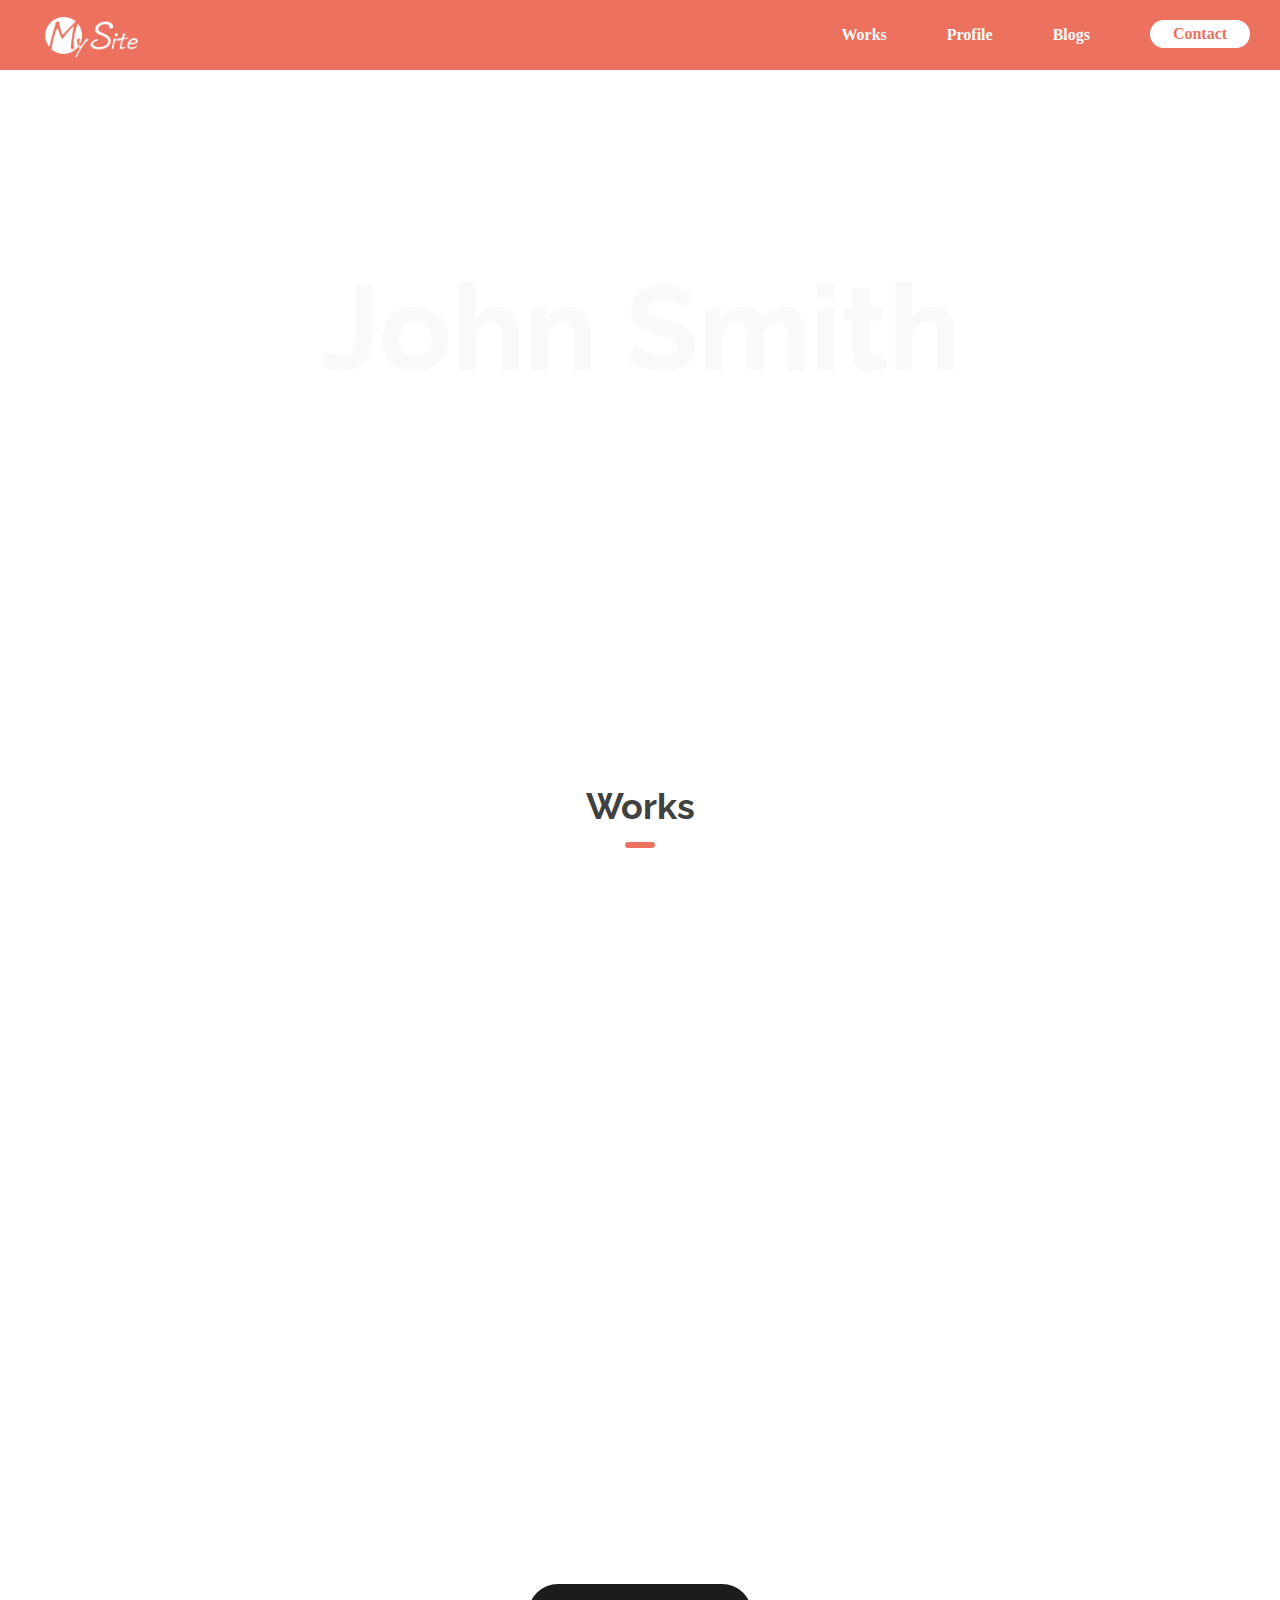
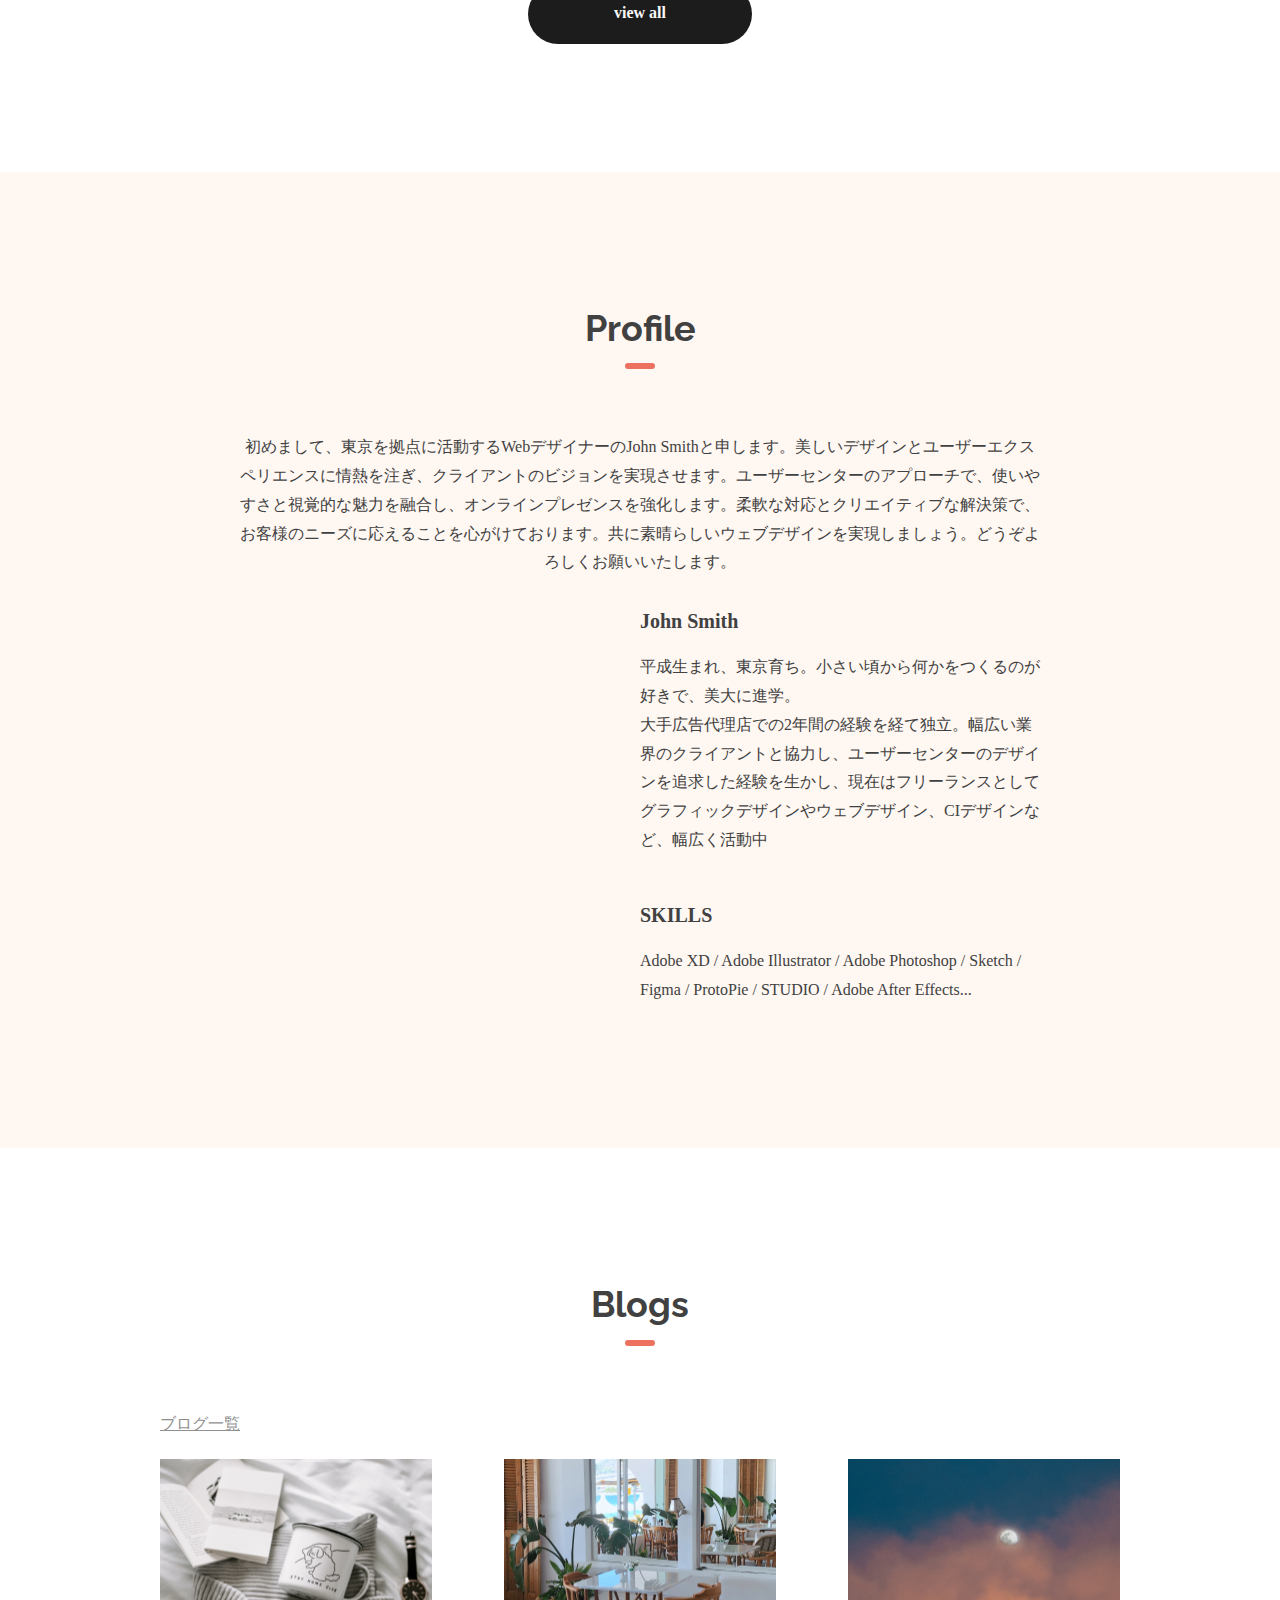
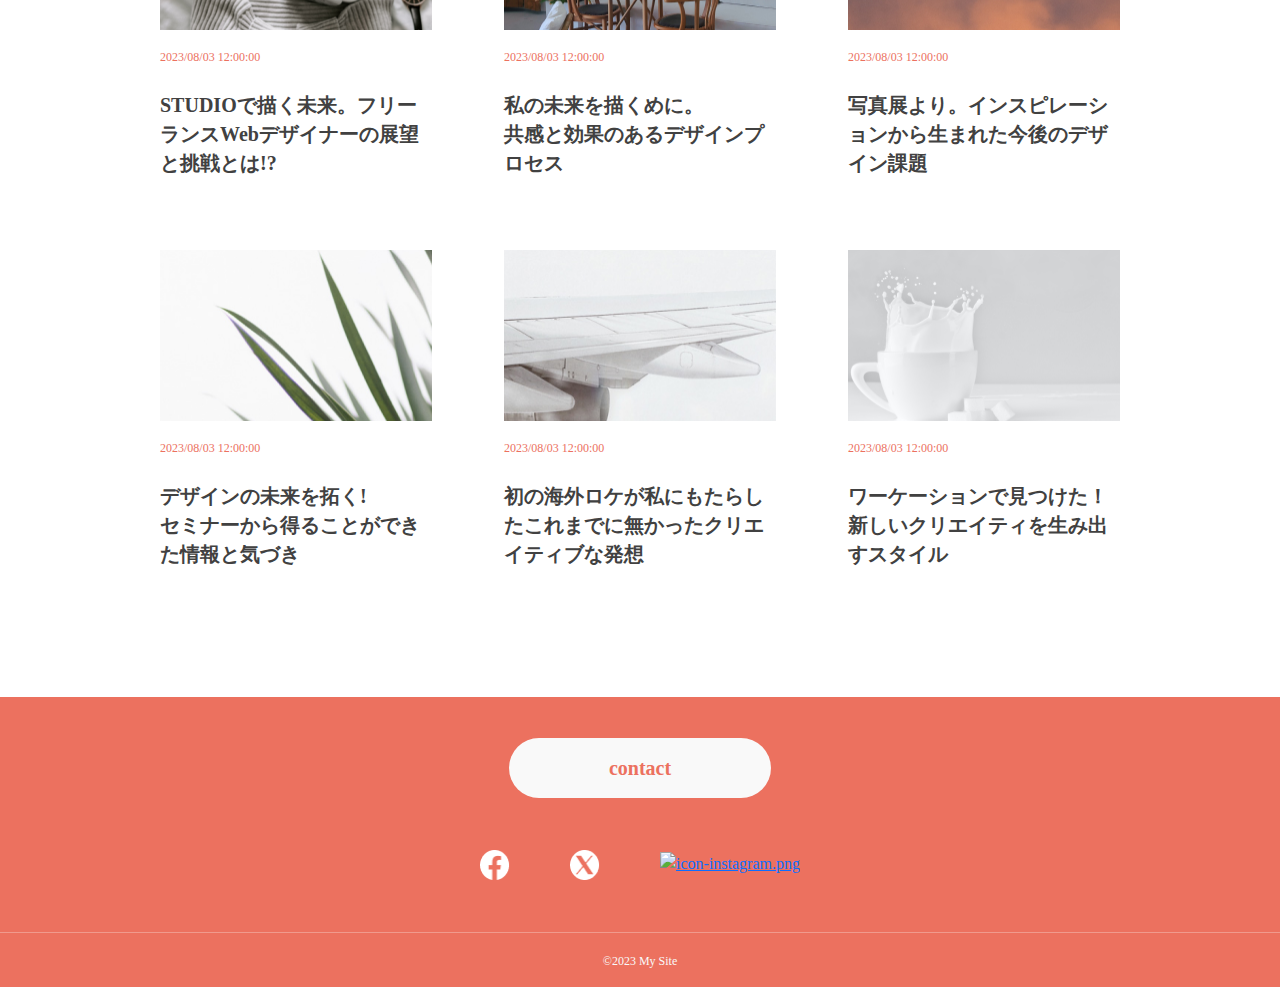
==== index.html @ 7a268b63 "TOP HTMLレイアウト整える" ====
<!DOCTYPE html>
<html lang="ja">
    <head>
        <meta charset="UTF-8">
        <meta name="viewport" content="width=device-width, initial-scale=1.0">
        <!-- CSSファイルの読み込み -->
        <link rel="stylesheet" href="https://cdn.jsdelivr.net/npm/bootstrap@5.0.0-beta1/dist/css/bootstrap.min.css">
        <link rel="stylesheet" href="https://fonts.googleapis.com/earlyaccess/notosansjp.css">
        <link rel="stylesheet" href="https://fonts.googleapis.com/css?family=Raleway">
        <link rel="stylesheet" href="style.css">
        <title>MySite</title>
    </head>
    <body>
        <!-- header -->
        <header>
            <h1 class="heading sm-logo">
                <a href="index.html">
                    <img src="img/mysite.png" alt="mysite.png">
                </a>
            </h1>
            <input id="drawer_input" class="drawer_hidden" type="checkbox">
            <!--ハンバーガーアイコン -->
            <label for="drawer_input" class="drawer_open">
                <span></span>
            </label>
            <nav>
                <h1 class="heading pc-logo">
                    <a href="index.html">
                        <img src="img/mysite.png" alt="mysite.png">
                    </a>
                </h1>
                <ul class="nav-list">
                    <li class="nav-list-item">
                        <a href="pages/works.html">Works</a>
                    </li>
                    <li class="nav-list-item">
                        <a href="index.html#profile">Profile</a>
                    </li>
                    <li class="nav-list-item">
                        <a href="pages/blogs.html">Blogs</a>
                    </li>
                    <li class="nav-list-item">
                        <a href="pages/contact.html" class="contact-button">Contact</a>
                    </li>
                </ul>
            </nav>
        </header>
        <!--main-visual用のdiv -->
        <div class="main-visual">
            <div class="main-visual-text">
                <p class="main-visual-title">John Smith</p>
                <p class="main-visual-subtitle">Hi, I'm John Smith, a web designer passionate about crafting beautiful and user-friendly websites. Explore my portfolio below</p>
            </div>
        </div>
        <!--main-->
        <main>
            <section class="works">
                <h2>Works</h2>
                <div class="border_line"></div>
                <div class="main-contents">
                    <a href="pages/works.html#work1">
                        <div class="main-contents-box desk"></div>
                    </a>
                    <a href="pages/works.html#work2">
                        <div class="main-contents-box pc-blue"></div>
                    </a>
                    <a href="pages/works.html#work3">
                        <div class="main-contents-box write-board"></div>
                    </a>
                    <a href="pages/works.html#work4">
                        <div class="main-contents-box pc-yellow"></div>
                    </a>
                    <a href="pages/works.html#work5">
                        <div class="main-contents-box talk"></div>
                    </a>
                    <a href="pages/works.html#work6">
                        <div class="main-contents-box pc-pink"></div>
                    </a>
                </div>
                <a href="pages/works.html" class="view-all">view all</a>
            </section>
            <section class="profile" id="profile">
                <h2>Profile</h2>
                <div class="border_line"></div>
                <p class="profile-text">初めまして、東京を拠点に活動するWebデザイナーのJohn Smithと申します。美しいデザインとユーザーエクスペリエンスに情熱を注ぎ、クライアントのビジョンを実現させます。ユーザーセンターのアプローチで、使いやすさと視覚的な魅力を融合し、オンラインプレゼンスを強化します。柔軟な対応とクリエイティブな解決策で、お客様のニーズに応えることを心がけております。共に素晴らしいウェブデザインを実現しましょう。どうぞよろしくお願いいたします。</p>
                <div class="profile-contents">
                    <div class="profile-image"></div>
                    <div class="profile-introduction">
                        <h3>John Smith</h3>
                        <p class="name">平成生まれ、東京育ち。小さい頃から何かをつくるのが好きで、美大に進学。
                            <br>大手広告代理店での2年間の経験を経て独立。幅広い業界のクライアントと協力し、ユーザーセンターのデザインを追求した経験を生かし、現在はフリーランスとしてグラフィックデザインやウェブデザイン、CIデザインなど、幅広く活動中 
                        </p>
                        <h3>SKILLS</h3>
                        <p class="skills">Adobe XD / Adobe Illustrator / Adobe Photoshop / Sketch / Figma / ProtoPie / STUDIO / Adobe After Effects...</p>
                    </div>
                </div>
            </section>
            <section class="blogs">
                <h2>Blogs</h2>
                <div class="border_line"></div>
                <a href="pages/blogs.html" class="view-all-blogs">ブログ一覧</a>
                <div class="blogs-contents">
                    <a href="pages/blog.html" class="blog-link">
                        <div class="blog-cart">
                            <div class="blog1"></div>
                            <p class="datetime">2023/08/03 12:00:00</p>
                            <p class="caption">STUDIOで描く未来。フリーランスWebデザイナーの展望と挑戦とは!?</p>
                        </div>
                    </a>
                    <div class="blog-cart">
                        <div class="blog2"></div>
                        <p class="datetime">2023/08/03 12:00:00</p>
                        <p class="caption">私の未来を描くめに。 
                            <br>共感と効果のあるデザインプロセス 
                        </p>
                    </div>
                    <div class="blog-cart">
                        <div class="blog3"></div>
                        <p class="datetime">2023/08/03 12:00:00</p>
                        <p class="caption">写真展より。インスピレーションから生まれた今後のデザイン課題</p>
                    </div>
                    <a id="more">
                        <span class="arrow"></span>
                    </a>
                    <div class="blog-cart none">
                        <div class="blog4"></div>
                        <p class="datetime">2023/08/03 12:00:00</p>
                        <p class="caption">デザインの未来を拓く! 
                            <br>セミナーから得ることができた情報と気づき 
                        </p>
                    </div>
                    <div class="blog-cart none">
                        <div class="blog5"></div>
                        <p class="datetime">2023/08/03 12:00:00</p>
                        <p class="caption">初の海外ロケが私にもたらしたこれまでに無かったクリエイティブな発想</p>
                    </div>
                    <div class="blog-cart none">
                        <div class="blog6"></div>
                        <p class="datetime">2023/08/03 12:00:00</p>
                        <p class="caption">ワーケーションで見つけた！新しいクリエイティを生み出すスタイル</p>
                    </div>
                </div>
            </section>
        </main>
        <!--footer-->
        <footer>
            <a href="pages/contact.html" class="contact-link">contact</a>
            <div class="sns">
                <a href="index.html">
                    <img src="img/icon-facebook.png" alt="icon-facebook.png">
                </a>
                <a href="index.html">
                    <img src="img/icon-x.png" alt="icon-x.png">
                </a>
                <a href="index.html">
                    <img src="img/icon-instagram.png" alt="icon-instagram.png">
                </a>
            </div>
            <div class="footer_border_line"></div>
            <p class="footer-text">&copy;2023 My Site</p>
        </footer>
        <!--ページ上部へのリンク-->
        <a href="#" class="fixed_btn hide">
            <img src="img/upper-arrow.png" alt="upper-arrow.png">
        </a>
        <!--JavaScript-->
        <script src="https://ajax.googleapis.com/ajax/libs/jquery/3.1.1/jquery.min.js"></script>
        <script src="script.js"></script>
    </body>
</html>
---- style.css ----
@charset "utf-8";

/* ブラウザがそれぞれ持っているCSSをリセットするための記述 */

* {
    margin: 0;
    padding: 0;
    box-sizing: border-box;
}

body {
    font-family: 'Noto Sans JP';
}

header {
    width: 100%;
    /* 横幅100% */
    height: 70px;
    /* 高さ70px */
    background-color: #EC715F;
    /* 背景色をカラーコードで指定 */
    /* 固定 */
    position: fixed;
    z-index: 999;
    top: 0;
    left: 0;
}

.heading img {
    height: 60px;
}

nav {
    height: 70px;
    /* 高さ70px */
    margin: 0 auto;
    /* 中央寄せ */
    display: flex;
    /* flexboxを設定 */
    justify-content: flex-end;
    /* 子要素を右詰めで順に並べるように設定する */
}

nav> :first-child {
    margin-right: auto;
    width: 214px;
    height: 65px;
    padding-top: 5px;
}

.nav-list {
    width: 560px;
    /* 横幅560px */
    display: flex;
    /* flexboxを設定 */
    justify-content: flex-end;
    /* 要素を右詰めで順に並べるように設定する */
}

.nav-list-item {
    margin: 0 30px;
    /* 上下に0pxの隙間、左右に30pxずつの隙間を発生させる。 */
    list-style: none;
    /* li使用時に発生する黒丸を削除 */
    line-height: 70px;
    /* 行の高さを70pxに設定し、縦方向に中央寄せで文字を配置する */
    text-align: center;
    /* 横方向に中央寄せで文字を配置する。*/
    color: white;
    /* 文字色を白に変更 */
}

.nav-list-item a {
    position: relative;
    text-decoration: none;
    color: #F9F9F9;
    text-align: center;
    font-size: 16px;
    font-style: normal;
    font-weight: 700;
    line-height: 180%;
}

.nav-list-item:not(:last-child) a:after {
    content: "";
    position: absolute;
    bottom: -4px;
    left: 0;
    width: 100%;
    /*下線の幅*/
    height: 4px;
    /*下線の太さ*/
    background: black;
    visibility: hidden;
    /*非表示*/
    opacity: 0;
    /*透明*/
    transition: .3s;
    background-color: white;
}

.nav-list-item:not(:last-child) a:hover::after {
    visibility: visible;
    /*表示*/
    opacity: 1;
    /*不透明に*/
    background-color: white;
}

.contact-button {
    display: block;
    background-color: white;
    border-radius: 20px;
    height: 28px;
    width: 100px;
    margin-top: 20px;
    line-height: 30px;
    color: #EC715F !important;
}

.contact-button:hover {
    background-color: #ffffff9e;
    transition: 0.3s
}

.main-visual {
    width: 100%;
    /* 横幅いっぱい */
    height: 650px;
    /* 高さ650px */
    background-image: url(img/mv.png);
    /* 背景画像を設定、imgフォルダ内のmv.pngを使用 */
    background-size: cover;
    /* 縦横比を維持したまま背景領域を埋め尽くす */
    background-position: center;
    /* 背景画像を中央に配置 */
}

.main-visual-text {
    width: 960px;
    height: 650px;
    margin: 0 auto;
    text-align: center;
    color: white;
}

.first-char {
    color: #EC715F;
}

.main-visual-title {
    font-family: Raleway;
    padding-top: 256px;
    color: #F9F9F9;
    text-align: center;
    font-size: 120px;
    font-style: normal;
    font-weight: 700;
    line-height: 120%;
}

.main-visual-subtitle {
    font-family: Raleway;
    width: 784px;
    margin: 0 auto;
    color: #FFF;
    text-align: center;
    font-size: 18px;
    font-style: normal;
    font-weight: 600;
    line-height: 200%;
}

main {
    width: 100%;
}

.works {
    text-align: center;
    width: 960px;
    margin: 0 auto;
    padding-top: 128px;
    padding-bottom: 128px;
}

h2 {
    color: #414141;
    font-size: 36px;
    line-height: 160%;
    font-family: Raleway;
    font-style: normal;
    font-weight: 700;
    margin-bottom: 6px;
}

.border_line {
    width: 30px;
    height: 6px;
    margin: 0 auto;
    width: 30px;
    height: 6px;
    border-radius: 3px;
    background: #EC715F;
}

.main-contents {
    padding: 60px 0;
    display: flex;
    gap: 72px;
    flex-wrap: wrap;
}

.main-contents-box {
    width: 272px;
    height: 272px;
    background-size: cover;
    background-position: center;
}

.desk {
    background-image: url(img/sketch.jpg);
    /* 背景画像をimgフォルダ内のsketch.jpgに設定 */
}

.pc-blue {
    background-image: url(img/websuku.png);
    /* 背景画像をimgフォルダ内のwebsuku.pngに設定 */
}

.write-board {
    background-image: url(img/write.jpg);
    /* 背景画像をimgフォルダ内のwrite.jpgに設定 */
}

.pc-yellow {
    background-image: url(img/webcamp.png);
    /* 背景画像をimgフォルダ内のwebcamp.pngに設定 */
}

.talk {
    background-image: url(img/talk.jpg);
    /* 背景画像をimgフォルダ内のtalk.jpgに設定 */
}

.pc-pink {
    background-image: url(img/webcamp-mother.png);
    /* 背景画像をimgフォルダ内のwebcamp-mother.pngに設定 */
}

.view-all {
    width: 224px;
    margin: 0 auto;
    display: flex;
    height: 60px;
    justify-content: center;
    align-items: center;
    border-radius: 30px;
    color: #F9F9F9;
    background: #1C1C1C;
    font-size: 16px;
    font-weight: 700;
    line-height: 180%;
    text-decoration: none;
    font-style: normal;
}

.view-all:hover {
    background: #1c1c1c7d;
    color: #F9F9F9;
    transition: 0.3s;
}

.profile {
    text-align: center;
    padding-top: 128px;
    padding-bottom: 128px;
    background: #FFF7F2;
}

.profile-text {
    width: 800px;
    margin: 0 auto;
    padding-top: 64px;
    color: #414141;
    font-size: 16px;
    font-style: normal;
    font-weight: 400;
    line-height: 180%;
}

.profile-contents {
    width: 800px;
    margin: 0 auto;
    display: flex;
    justify-content: space-between;
    padding-top: 30px;
}

.profile-image {
    background-image: url(img/my-icon.jpg);
    width: 250px;
    height: 250px;
    background-size: 250px 250px;
    background-repeat: no-repeat;
    border-radius: 50%;
}

.profile-introduction {
    width: 400px;
    text-align: left;
}

h3 {
    color: #414141;
    font-size: 20px;
    font-style: normal;
    font-weight: 700;
    line-height: 145%;
}

.name {
    color: #414141;
    padding: 9px 0 30px 0;
    line-height: 180%;
}

.skills {
    color: #414141;
    line-height: 180%;
    padding-top: 9px;
    color: #414141;
    font-size: 16px;
    font-style: normal;
    font-weight: 400;
    line-height: 180%;
}

.blogs {
    text-align: center;
    width: 960px;
    margin: 0 auto;
    padding: 128px 0;
    padding-bottom: 128px;
}

.view-all-blogs {
    display: block;
    padding-top: 64px;
    text-align: left;
    color: #909090;
    font-size: 16px;
    font-style: normal;
    font-weight: 500;
    line-height: 180%;
}

.view-all-blogs:hover {
    color: #909090;
}

.blogs-contents {
    display: flex;
    width: 960px;
    align-items: flex-start;
    align-content: flex-start;
    gap: 72px;
    flex-wrap: wrap;
    padding-top: 20px;
}

.blog-link {
    text-decoration: none;
}

.blog-cart {
    width: 272px;
    height: 319px;
    background-size: cover;
    background-position: center;
    display: flex;
    flex-direction: column;
    align-items: center;
    gap: 8px;
}

.datetime {
    text-align: left;
    color: #EC715F;
    font-size: 12px;
    font-style: normal;
    font-weight: 400;
    line-height: 145%;
    display: flex;
    width: 100%;
    height: 29.152px;
    flex-direction: column;
    justify-content: flex-end;
}

.caption {
    width: 272px;
    color: #414141;
    font-size: 20px;
    font-weight: 700;
    line-height: 145%;
    text-align: left;
    color: #414141;
    font-size: 20px;
    font-style: normal;
    font-weight: 700;
    line-height: 145%;
    margin: 0;
}

.blog1 {
    background-image: url(img/blog1.png);
    /* 背景画像をimgフォルダ内のsketch.jpgに設定 */
    width: 272px;
    height: 177px;
}

.blog2 {
    background-image: url(img/blog2.png);
    /* 背景画像をimgフォルダ内のwebsuku.pngに設定 */
    width: 272px;
    height: 177px;
}

.blog3 {
    background-image: url(img/blog3.png);
    /* 背景画像をimgフォルダ内のwrite.jpgに設定 */
    width: 272px;
    height: 177px;
}

.blog4 {
    background-image: url(img/blog4.png);
    /* 背景画像をimgフォルダ内のwebcamp.pngに設定 */
    width: 272px;
    height: 177px;
}

.blog5 {
    background-image: url(img/blog5.png);
    /* 背景画像をimgフォルダ内のtalk.jpgに設定 */
    width: 272px;
    height: 177px;
}

.blog6 {
    background-image: url(img/blog6.png);
    /* 背景画像をimgフォルダ内のwebcamp-mother.pngに設定 */
    width: 272px;
    height: 177px;
}

footer {
    height: 290px;
    color: #FFF;
    background-color: #EC715F;
    display: flex;
    justify-content: flex-end;
    align-items: center;
    padding-bottom: 0px;
    flex-direction: column;
    gap: 20px;
}

.contact-link {
    height: 60px;
    color: #EC715F;
    background: #F9F9F9;
    display: flex;
    text-decoration: none;
    border-radius: 30px;
    font-size: 20px;
    font-weight: 700;
    line-height: 145%;
    padding: 24px 100px;
    justify-content: center;
    align-items: center;
    gap: 10px;
    flex-shrink: 0;
}

.contact-link:hover {
    color: #EC715F;
    background: #f9f9f985;
    transition: 0.5s;
}

.sns {
    display: flex;
    padding: 32px 0px;
    justify-content: center;
    align-items: flex-start;
    gap: 60px;
}

footer img {
    width: 30px;
    height: 30px;
}

.footer_border_line {
    /*width: 1440px;*/
    height: 1px;
    opacity: 0.3;
    background: #F9F9F9;
    width: 100%;
}

.footer-text {
    color: #F9F9F9;
    font-size: 12px;
    font-style: normal;
    font-weight: 400;
    line-height: 145%;
}


/* 追従ボタン */

.fixed_btn {
    position: fixed;
    bottom: 60px;
    right: 22px;
    background: var(--text-black, #414141);
    display: block;
    width: 50px;
    height: 50px;
    border-radius: 50%;
}

.fixed_btn img {
    width: 40px;
    width: 18px;
    height: 8px;
    margin-top: 20px;
    margin-left: 16px;
}

.show {
    visibility: visible;
}

.hide {
    visibility: hidden;
}

#more {
    display: none;
}

.pc-logo {
    display: block;
}

.sm-logo {
    display: none;
}


/* =========================
ハンバーガーメニューの実装
=========================== */

#drawer_input {
    display: none;
}

.drawer_open {
    display: none;
}


/*スマホ用*/

@media screen and (max-width: 480px) {
    html, body, header, nav, main, .main-visual, .main-visual-text, .works, .profile, .blogs, .blogs-contents, footer {
        width: 100%;
    }
    .none {
        display: none !important;
    }
    body {
        padding-top: 0;
    }
    .pc-logo {
        display: none;
    }
    .sm-logo {
        display: block;
        margin: 0;
        height: 70px;
    }
#more {
    /* display: block; */
    /* position: fixed; */
    /* bottom: 30px; */
    right: 20px;
    display: flex;
    justify-content: center;
    align-items: center;
    width: 60px;
    height: 60px;
    background: #1C1C1C;
    border-radius: 50%;
    margin: 0 auto;
}
    
.arrow {
    width: 12px;
    height: 12px;
    border-top: 2px solid #fff;
    border-right: 2px solid #fff;
    transform: rotate(135deg);
    /* margin-top: 0px; */
}
    
    
    .heading a {
        display: block;
        padding-top: 7px;
    }
    /* =========================
    ハンバーガーメニュー
    =========================== */
    .nav-list {
        padding: 0;
        display: block;
    }
    /* チェックボックスを非表示にする */
    .drawer_hidden {
        display: none;
    }
    /* ハンバーガーアイコンの設置スペース */
    .drawer_open {
        display: flex;
        justify-content: center;
        align-items: center;
        position: absolute;
        right: 30px;
        z-index: 100;
        cursor: pointer;
        top: 35px;
        right: 65px;
    }
    /* ハンバーガーメニューのアイコン */
    .drawer_open span, .drawer_open span:before, .drawer_open span:after {
        content: '';
        display: block;
        height: 3px;
        width: 35px;
        border-radius: 3px;
        background: #F9F9F9;
        transition: 0.5s;
        position: absolute;
    }
    /* 三本線の一番上の棒の位置調整 */
    .drawer_open span:before {
        bottom: 8px;
    }
    /* 三本線の一番下の棒の位置調整 */
    .drawer_open span:after {
        top: 8px;
    }
    /*アイコンがクリックされたら真ん中の線を透明にする */
    #drawer_input:checked~.drawer_open span {
        background: rgba(255, 255, 255, 0);
    }
    /*アイコンがクリックされたらアイコンが×印になように上下の線を回転 */
    #drawer_input:checked~.drawer_open span::before {
        bottom: 0;
        transform: rotate(45deg);
    }
    #drawer_input:checked~.drawer_open span::after {
        top: 0;
        transform: rotate(-45deg);
    }
    /* メニューのデザイン*/
    nav {
        height: 100%;
        position: fixed;
        bottom: 0;
        left: -100%;
        top: 70px;
        z-index: 99;
        background: #EC715F;
        transition: .5s;
        text-align: center;
    }
    .nav-list-item {
        height: 80px;
        width: 79px;
        margin: 0 auto;
    }
    .nav-list-item:first-child {
        margin-top: 16px;
    }
    .nav-list-item:last-child {
        width: 200px;
        margin: 0 auto;
        bottom: 70px;
        position: absolute;
        left: 50%;
        -webkit-transform: translate(-50%, -50%);
        -ms-transform: translate(-50%, -50%);
    }
    .nav-list-item a {
        color: #F9F9F9;
        text-decoration: none;
        text-align: center;
        font-family: "Noto Sans JP";
        font-size: 24px;
        font-style: normal;
        font-weight: 700;
        line-height: 145%;
    }
    /* アイコンがクリックされたらメニューを表示 */
    #drawer_input:checked~nav {
        bottom: 0;
        position: fixed;
        top: 70px;
        left: 0;
        height: 100%;
    }
    .contact-button {
        display: flex;
        height: 60px;
        padding: 24px 100px;
        justify-content: center;
        align-items: center;
        gap: 10px;
        border-radius: 30px;
        background: #F9F9F9;
    }
    a.contact-button {
        color: #EC715F;
        text-align: center;
        font-size: 20px;
        font-style: normal;
        font-weight: 700;
        line-height: 145%;
    }
    /*メインビジュアル*/
    .main-visual {
        height: 550px;
    }
    .main-visual-title {
        font-size: 60px;
        line-height: 110%;
    }
    .main-visual-subtitle {
        width: 100%;
        padding: 0 30px 0 30px;
        text-align: center;
    }
    /*works*/
    .works {
        padding: 64px 0;
    }
    .main-contents-box {
        width: 200px;
        height: 200px;
    }
    .main-contents {
        width: 420px;
        margin: 0 auto;
        gap: 16px;
    }
    /*プロフィール   */
    .profile {
        padding-top: 64px;
        padding-bottom: 64px;
    }
    .profile-text {
        width: 420px;
        margin: 0 auto;
        font-size: 16px;
    }
    .profile-contents {
        display: block;
        width: 420px;
    }
    .profile-image {
        margin: 0 auto;
        margin-bottom: 30px;
    }
    .profile-introduction {
        width: 100%;
        height: auto;
    }
    h3 {
        margin: 0;
    }
    .name {
        padding-top: 16px;
    }
    .skills {
        padding-top: 16px;
    }
    /*blogs*/
    .blogs {
        padding-top: 64px;
        width: 420px;
        margin: 0 auto;
        padding-bottom: 64px;
    }
    .blogs-contents {
        display: block;
    }
    .view-all-blogs {
        padding-top: 64px;
    }
    .blog-cart {
        width: 100%;
        height: 356px;
        display: block;
        align-self: stretch;
        margin-bottom: 48px;
    }
    .blog-cart:nth-child(3) {
        margin-bottom: 64px;
    }
    .blogs-contents {
        height: auto;
        padding-top: 24px;
    }
    .blog-link {
        display: block;
        margin-bottom: 48px;
        height: 356px;
    }
    .blog1 {
        width: 100%;
        height: 254px;
        background-size: cover;
        background-position: center;
    }
    .blog2 {
        width: 100%;
        height: 254px;
        background-size: cover;
        background-position: center;
    }
    .blog3 {
        width: 100%;
        height: 254px;
        background-size: cover;
        background-position: center;
    }
    .blog4 {
        width: 100%;
        height: 254px;
        background-size: cover;
        background-position: center;
    }
    .blog5 {
        width: 100%;
        height: 254px;
        background-size: cover;
        background-position: center;
    }
    .blog6 {
        width: 100%;
        height: 254px;
        background-size: cover;
        background-position: center;
    }

    .datetime {

        height: 27px;
        flex-shrink: 0;
        margin: 0;
    }
    .caption {
        width: 100%;
        margin-top: 8px;
    }
    .blog-cart:last-child {
        margin-bottom: 0;
    }
    .fixed_btn {
        right: 15px;
    }
    footer {
        height: 258px;
        gap: 8px;
    }
    .contact-link {
        color: #EC715F;
        text-decoration: none;
        font-size: 20px;
        font-weight: 700;
        display: flex;
        height: 60px;
        padding: 24px 100px;
        align-items: center;
        border-radius: 30px;
        background: #F9F9F9;
    }
    .sns {
        display: flex;
        padding: 32px 0px;
        gap: 60px;
    }
    .footer_border_line {
        width: 100%;
        height: 1px;
        opacity: 0.3;
        background: #F9F9F9;
    }
    .footer-text {
        font-size: 12px;
        line-height: 145%;
    }
}
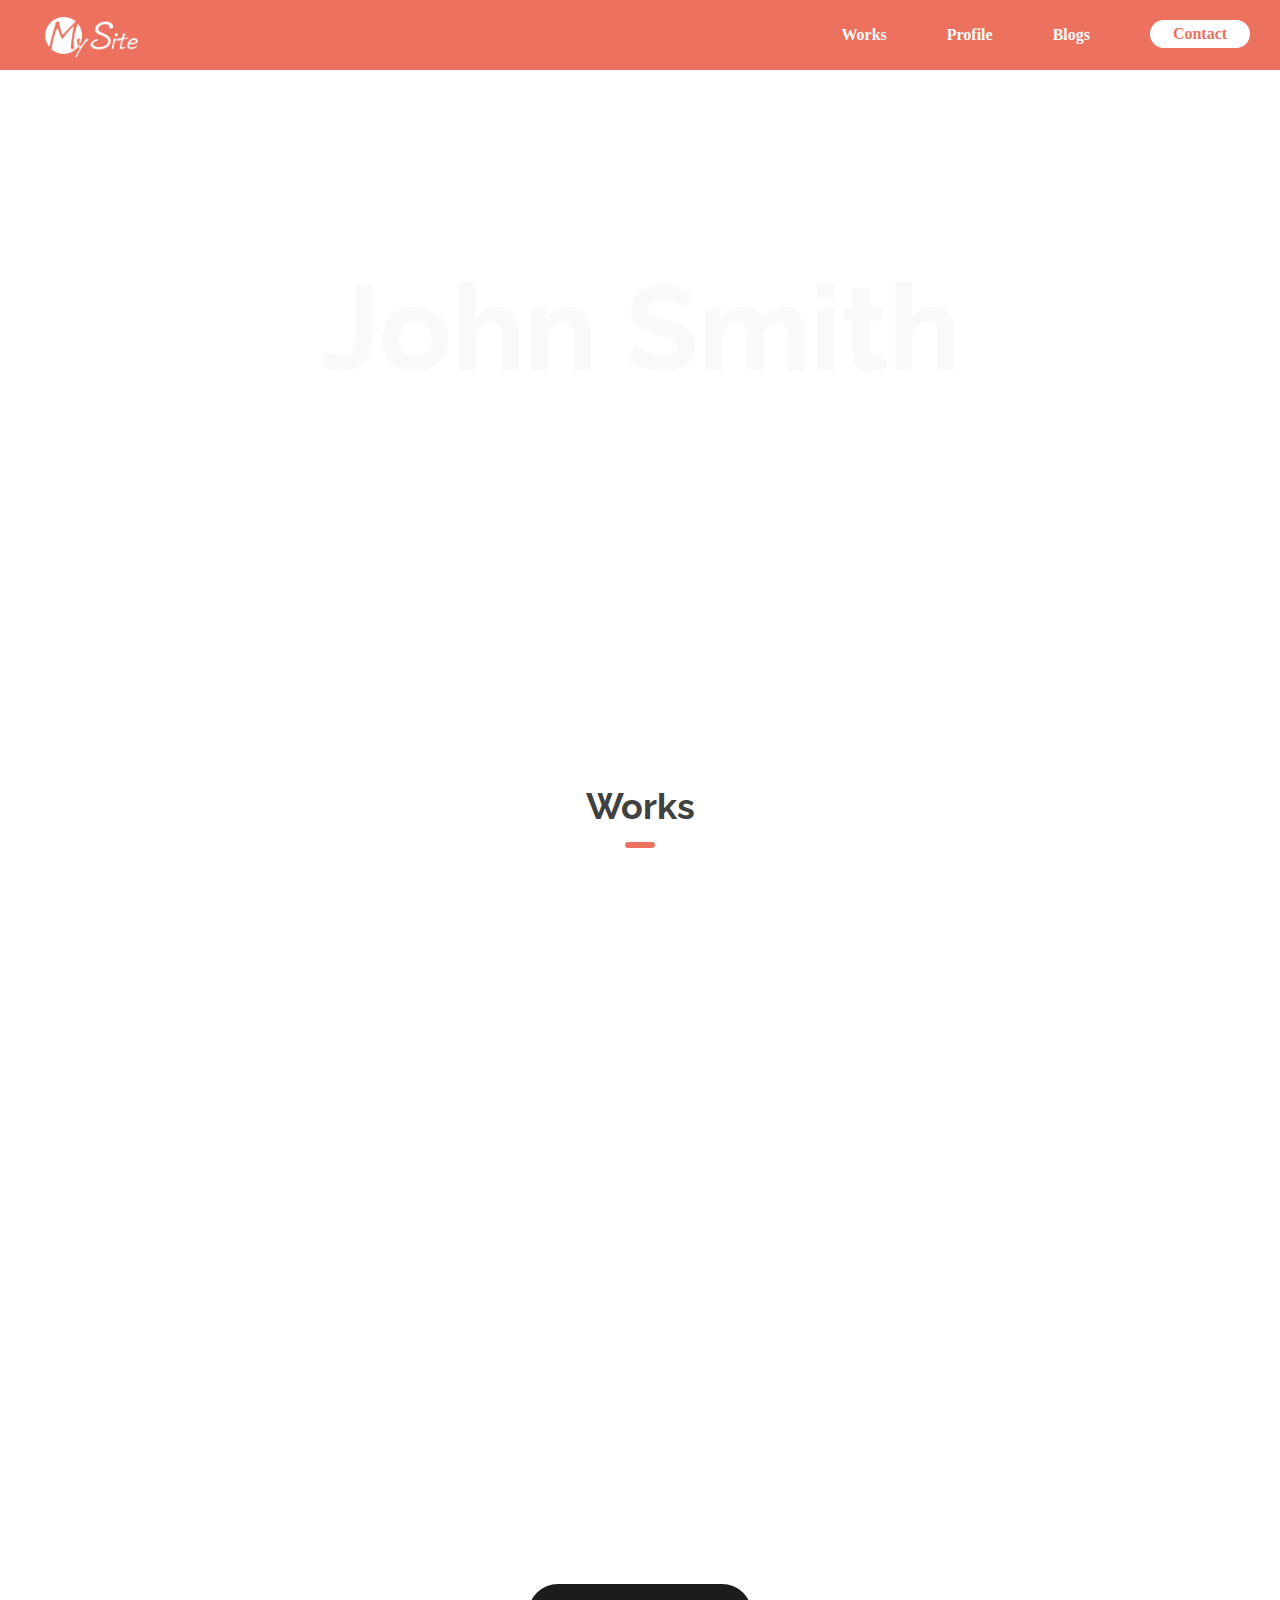
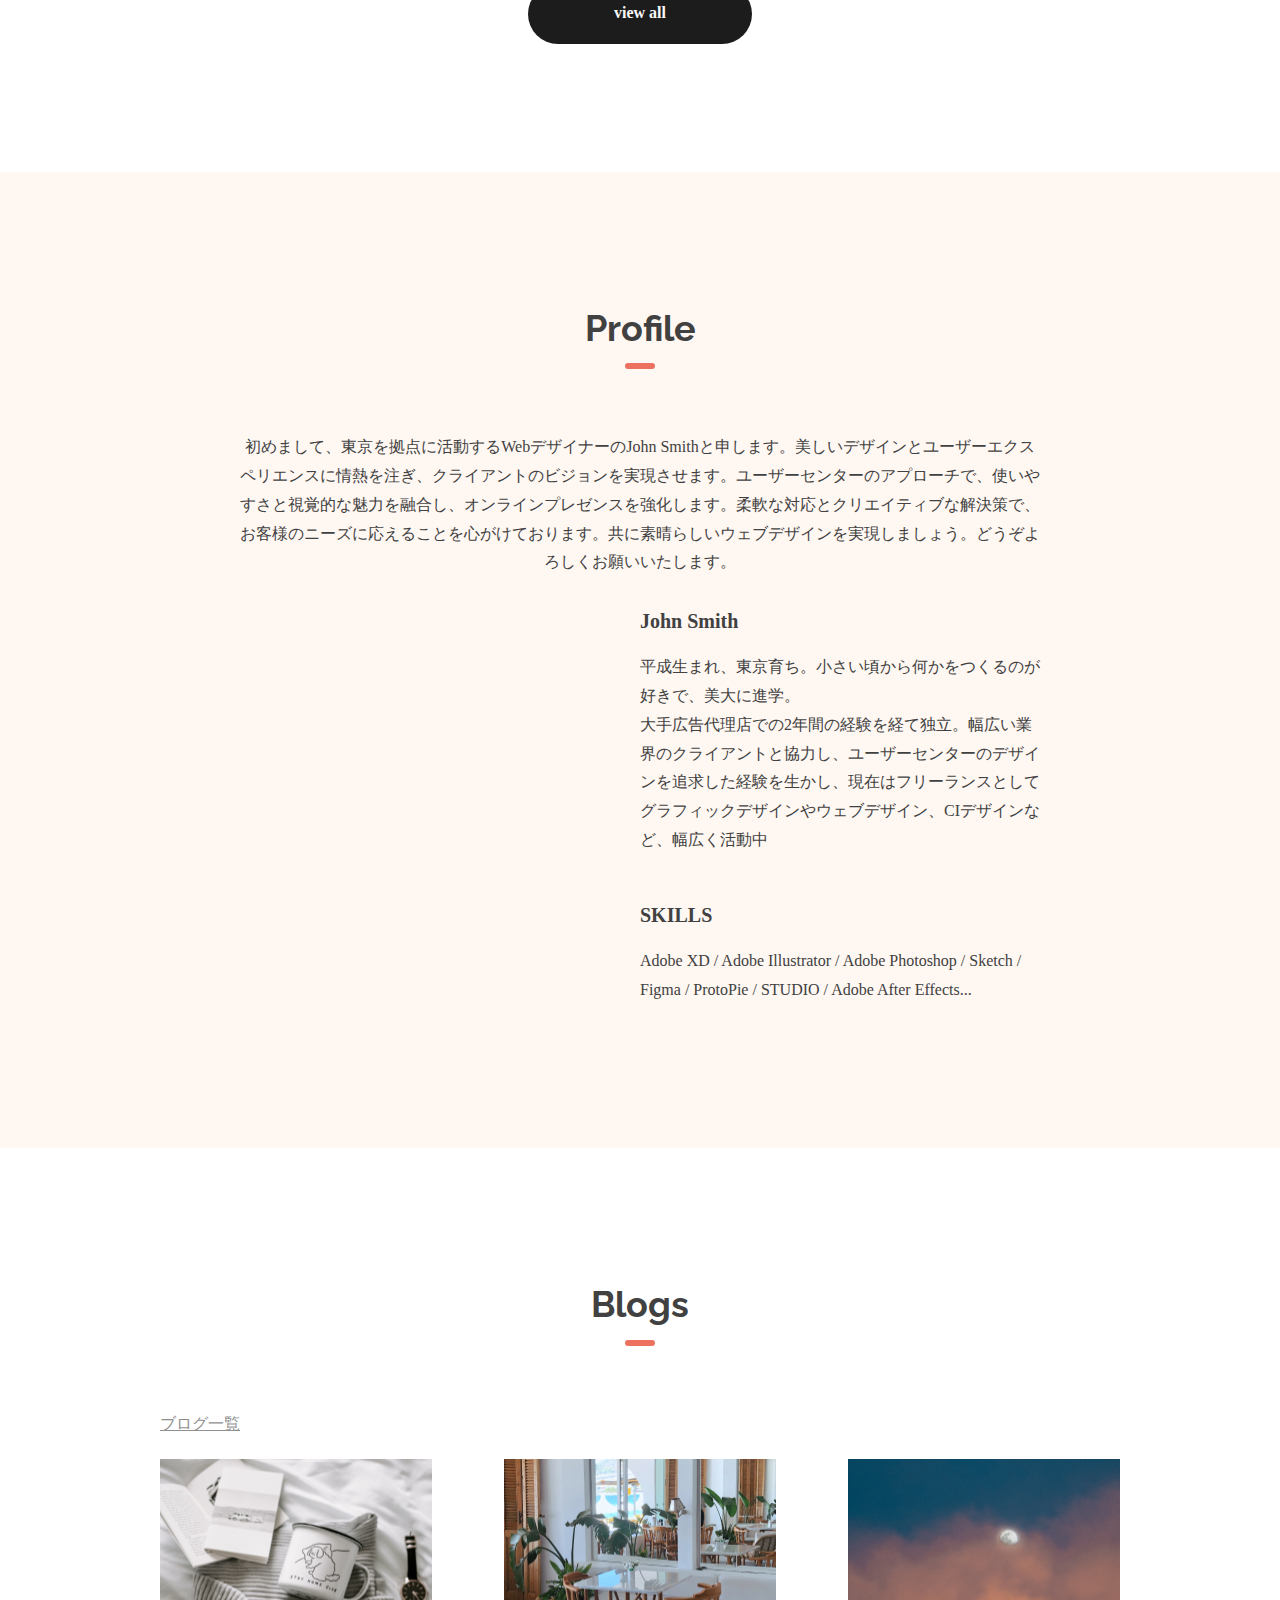
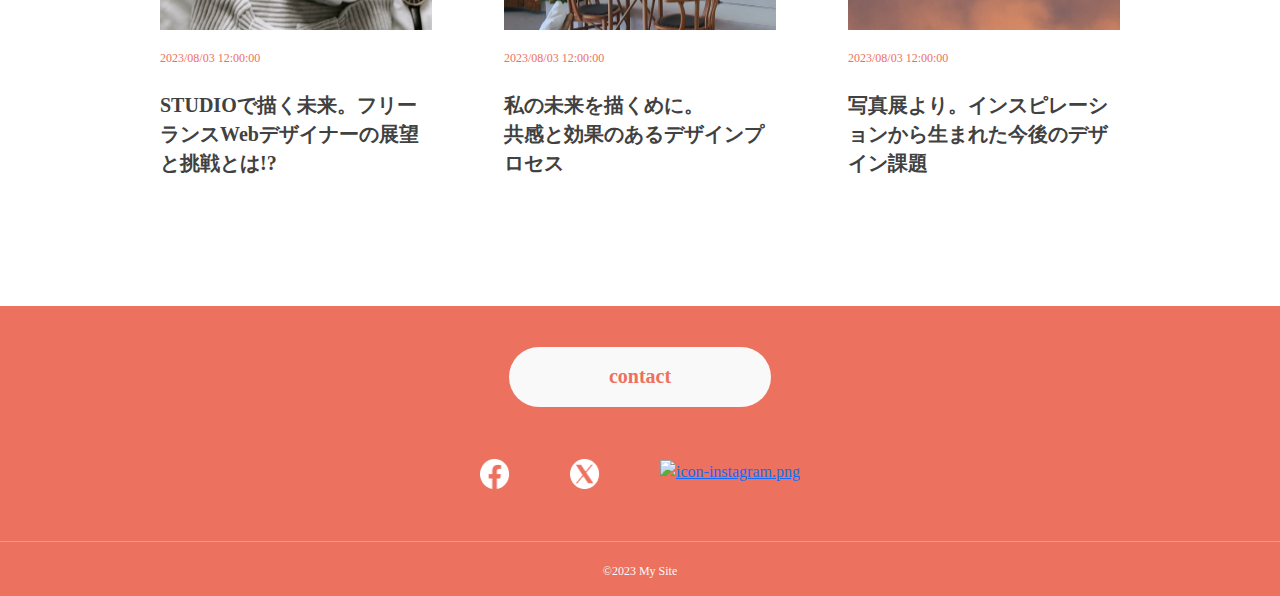
==== commit 467b974a: "TOPページ完成" ====
--- a/index.html
+++ b/index.html
@@ -120,7 +120,7 @@
                         <p class="caption">写真展より。インスピレーションから生まれた今後のデザイン課題</p>
                     </div>
                     <a id="more">
-                        <span class="arrow"></span>
+                        <span class="open-arrow"></span>
                     </a>
                     <div class="blog-cart none">
                         <div class="blog4"></div>
@@ -139,6 +139,9 @@
                         <p class="datetime">2023/08/03 12:00:00</p>
                         <p class="caption">ワーケーションで見つけた！新しいクリエイティを生み出すスタイル</p>
                     </div>
+                    <a id="close" class="none">
+                        <span class="close-arrow"></span>
+                    </a>
                 </div>
             </section>
         </main>
--- a/style.css
+++ b/style.css
@@ -1,6 +1,4 @@
 @charset "utf-8";
-
-/* ブラウザがそれぞれ持っているCSSをリセットするための記述 */
 
 * {
     margin: 0;
@@ -12,18 +10,14 @@
     font-family: 'Noto Sans JP';
 }
 
+/* =========================
+          header
+=========================== */
+
 header {
     width: 100%;
-    /* 横幅100% */
-    height: 70px;
-    /* 高さ70px */
     background-color: #EC715F;
-    /* 背景色をカラーコードで指定 */
-    /* 固定 */
     position: fixed;
-    z-index: 999;
-    top: 0;
-    left: 0;
 }
 
 .heading img {
@@ -32,42 +26,25 @@
 
 nav {
     height: 70px;
-    /* 高さ70px */
-    margin: 0 auto;
-    /* 中央寄せ */
-    display: flex;
-    /* flexboxを設定 */
-    justify-content: flex-end;
-    /* 子要素を右詰めで順に並べるように設定する */
+    display: flex;
 }
 
 nav> :first-child {
     margin-right: auto;
     width: 214px;
-    height: 65px;
     padding-top: 5px;
 }
 
 .nav-list {
     width: 560px;
-    /* 横幅560px */
-    display: flex;
-    /* flexboxを設定 */
+    display: flex;
     justify-content: flex-end;
-    /* 要素を右詰めで順に並べるように設定する */
 }
 
 .nav-list-item {
     margin: 0 30px;
-    /* 上下に0pxの隙間、左右に30pxずつの隙間を発生させる。 */
     list-style: none;
-    /* li使用時に発生する黒丸を削除 */
     line-height: 70px;
-    /* 行の高さを70pxに設定し、縦方向に中央寄せで文字を配置する */
-    text-align: center;
-    /* 横方向に中央寄せで文字を配置する。*/
-    color: white;
-    /* 文字色を白に変更 */
 }
 
 .nav-list-item a {
@@ -75,8 +52,6 @@
     text-decoration: none;
     color: #F9F9F9;
     text-align: center;
-    font-size: 16px;
-    font-style: normal;
     font-weight: 700;
     line-height: 180%;
 }
@@ -87,25 +62,20 @@
     bottom: -4px;
     left: 0;
     width: 100%;
-    /*下線の幅*/
     height: 4px;
-    /*下線の太さ*/
     background: black;
     visibility: hidden;
-    /*非表示*/
     opacity: 0;
-    /*透明*/
     transition: .3s;
     background-color: white;
 }
 
 .nav-list-item:not(:last-child) a:hover::after {
     visibility: visible;
-    /*表示*/
     opacity: 1;
-    /*不透明に*/
     background-color: white;
 }
+
 
 .contact-button {
     display: block;
@@ -123,25 +93,20 @@
     transition: 0.3s
 }
 
+/* =========================
+          main-visual
+=========================== */
+
 .main-visual {
-    width: 100%;
-    /* 横幅いっぱい */
-    height: 650px;
-    /* 高さ650px */
     background-image: url(img/mv.png);
-    /* 背景画像を設定、imgフォルダ内のmv.pngを使用 */
     background-size: cover;
-    /* 縦横比を維持したまま背景領域を埋め尽くす */
     background-position: center;
-    /* 背景画像を中央に配置 */
 }
 
 .main-visual-text {
     width: 960px;
     height: 650px;
     margin: 0 auto;
-    text-align: center;
-    color: white;
 }
 
 .first-char {
@@ -154,7 +119,6 @@
     color: #F9F9F9;
     text-align: center;
     font-size: 120px;
-    font-style: normal;
     font-weight: 700;
     line-height: 120%;
 }
@@ -166,14 +130,13 @@
     color: #FFF;
     text-align: center;
     font-size: 18px;
-    font-style: normal;
     font-weight: 600;
     line-height: 200%;
 }
 
-main {
-    width: 100%;
-}
+/* =========================
+           works
+=========================== */
 
 .works {
     text-align: center;
@@ -188,7 +151,6 @@
     font-size: 36px;
     line-height: 160%;
     font-family: Raleway;
-    font-style: normal;
     font-weight: 700;
     margin-bottom: 6px;
 }
@@ -197,8 +159,6 @@
     width: 30px;
     height: 6px;
     margin: 0 auto;
-    width: 30px;
-    height: 6px;
     border-radius: 3px;
     background: #EC715F;
 }
@@ -219,32 +179,26 @@
 
 .desk {
     background-image: url(img/sketch.jpg);
-    /* 背景画像をimgフォルダ内のsketch.jpgに設定 */
 }
 
 .pc-blue {
     background-image: url(img/websuku.png);
-    /* 背景画像をimgフォルダ内のwebsuku.pngに設定 */
 }
 
 .write-board {
     background-image: url(img/write.jpg);
-    /* 背景画像をimgフォルダ内のwrite.jpgに設定 */
 }
 
 .pc-yellow {
     background-image: url(img/webcamp.png);
-    /* 背景画像をimgフォルダ内のwebcamp.pngに設定 */
 }
 
 .talk {
     background-image: url(img/talk.jpg);
-    /* 背景画像をimgフォルダ内のtalk.jpgに設定 */
 }
 
 .pc-pink {
     background-image: url(img/webcamp-mother.png);
-    /* 背景画像をimgフォルダ内のwebcamp-mother.pngに設定 */
 }
 
 .view-all {
@@ -257,18 +211,20 @@
     border-radius: 30px;
     color: #F9F9F9;
     background: #1C1C1C;
-    font-size: 16px;
     font-weight: 700;
     line-height: 180%;
     text-decoration: none;
-    font-style: normal;
 }
 
 .view-all:hover {
-    background: #1c1c1c7d;
+    background-color: #888;
     color: #F9F9F9;
     transition: 0.3s;
 }
+
+/* =========================
+         profile
+=========================== */
 
 .profile {
     text-align: center;
@@ -282,9 +238,6 @@
     margin: 0 auto;
     padding-top: 64px;
     color: #414141;
-    font-size: 16px;
-    font-style: normal;
-    font-weight: 400;
     line-height: 180%;
 }
 
@@ -300,8 +253,6 @@
     background-image: url(img/my-icon.jpg);
     width: 250px;
     height: 250px;
-    background-size: 250px 250px;
-    background-repeat: no-repeat;
     border-radius: 50%;
 }
 
@@ -313,7 +264,6 @@
 h3 {
     color: #414141;
     font-size: 20px;
-    font-style: normal;
     font-weight: 700;
     line-height: 145%;
 }
@@ -325,15 +275,14 @@
 }
 
 .skills {
+    padding-top: 9px;
     color: #414141;
     line-height: 180%;
-    padding-top: 9px;
-    color: #414141;
-    font-size: 16px;
-    font-style: normal;
-    font-weight: 400;
-    line-height: 180%;
-}
+}
+
+/* =========================
+          blog
+=========================== */
 
 .blogs {
     text-align: center;
@@ -348,8 +297,6 @@
     padding-top: 64px;
     text-align: left;
     color: #909090;
-    font-size: 16px;
-    font-style: normal;
     font-weight: 500;
     line-height: 180%;
 }
@@ -360,9 +307,6 @@
 
 .blogs-contents {
     display: flex;
-    width: 960px;
-    align-items: flex-start;
-    align-content: flex-start;
     gap: 72px;
     flex-wrap: wrap;
     padding-top: 20px;
@@ -373,13 +317,9 @@
 }
 
 .blog-cart {
-    width: 272px;
     height: 319px;
-    background-size: cover;
-    background-position: center;
     display: flex;
     flex-direction: column;
-    align-items: center;
     gap: 8px;
 }
 
@@ -387,11 +327,7 @@
     text-align: left;
     color: #EC715F;
     font-size: 12px;
-    font-style: normal;
-    font-weight: 400;
-    line-height: 145%;
-    display: flex;
-    width: 100%;
+    display: flex;
     height: 29.152px;
     flex-direction: column;
     justify-content: flex-end;
@@ -399,69 +335,59 @@
 
 .caption {
     width: 272px;
+    text-align: left;
     color: #414141;
     font-size: 20px;
     font-weight: 700;
     line-height: 145%;
-    text-align: left;
-    color: #414141;
-    font-size: 20px;
-    font-style: normal;
-    font-weight: 700;
-    line-height: 145%;
     margin: 0;
 }
 
 .blog1 {
     background-image: url(img/blog1.png);
-    /* 背景画像をimgフォルダ内のsketch.jpgに設定 */
+    height: 177px;
+}
+
+.blog2 {
+    background-image: url(img/blog2.png);
+    height: 177px;
+}
+
+.blog3 {
+    background-image: url(img/blog3.png);
     width: 272px;
     height: 177px;
 }
 
-.blog2 {
-    background-image: url(img/blog2.png);
-    /* 背景画像をimgフォルダ内のwebsuku.pngに設定 */
+.blog4 {
+    background-image: url(img/blog4.png);
     width: 272px;
     height: 177px;
 }
 
-.blog3 {
-    background-image: url(img/blog3.png);
-    /* 背景画像をimgフォルダ内のwrite.jpgに設定 */
+.blog5 {
+    background-image: url(img/blog5.png);
     width: 272px;
     height: 177px;
 }
 
-.blog4 {
-    background-image: url(img/blog4.png);
-    /* 背景画像をimgフォルダ内のwebcamp.pngに設定 */
+.blog6 {
+    background-image: url(img/blog6.png);
     width: 272px;
     height: 177px;
 }
 
-.blog5 {
-    background-image: url(img/blog5.png);
-    /* 背景画像をimgフォルダ内のtalk.jpgに設定 */
-    width: 272px;
-    height: 177px;
-}
-
-.blog6 {
-    background-image: url(img/blog6.png);
-    /* 背景画像をimgフォルダ内のwebcamp-mother.pngに設定 */
-    width: 272px;
-    height: 177px;
-}
+
+/* =========================
+          footer
+=========================== */
 
 footer {
     height: 290px;
-    color: #FFF;
     background-color: #EC715F;
     display: flex;
     justify-content: flex-end;
     align-items: center;
-    padding-bottom: 0px;
     flex-direction: column;
     gap: 20px;
 }
@@ -477,10 +403,7 @@
     font-weight: 700;
     line-height: 145%;
     padding: 24px 100px;
-    justify-content: center;
     align-items: center;
-    gap: 10px;
-    flex-shrink: 0;
 }
 
 .contact-link:hover {
@@ -492,8 +415,6 @@
 .sns {
     display: flex;
     padding: 32px 0px;
-    justify-content: center;
-    align-items: flex-start;
     gap: 60px;
 }
 
@@ -503,7 +424,6 @@
 }
 
 .footer_border_line {
-    /*width: 1440px;*/
     height: 1px;
     opacity: 0.3;
     background: #F9F9F9;
@@ -513,33 +433,33 @@
 .footer-text {
     color: #F9F9F9;
     font-size: 12px;
-    font-style: normal;
-    font-weight: 400;
-    line-height: 145%;
-}
-
-
-/* 追従ボタン */
+}
+
+/* =========================
+        upper-button
+=========================== */
 
 .fixed_btn {
     position: fixed;
     bottom: 60px;
     right: 22px;
     background: var(--text-black, #414141);
-    display: block;
     width: 50px;
     height: 50px;
     border-radius: 50%;
 }
 
 .fixed_btn img {
-    width: 40px;
     width: 18px;
     height: 8px;
     margin-top: 20px;
     margin-left: 16px;
 }
 
+/* =========================
+           util
+=========================== */
+
 .show {
     visibility: visible;
 }
@@ -552,6 +472,10 @@
     display: none;
 }
 
+/*#close {*/
+/*    display: none;*/
+/*}*/
+
 .pc-logo {
     display: block;
 }
@@ -560,9 +484,13 @@
     display: none;
 }
 
-
-/* =========================
-ハンバーガーメニューの実装
+.none {
+    display: none;
+}
+
+
+/* =========================
+      hamburger menu
 =========================== */
 
 #drawer_input {
@@ -574,157 +502,162 @@
 }
 
 
-/*スマホ用*/
+/* =========================
+   スマホ用（width 480px）
+=========================== */
 
 @media screen and (max-width: 480px) {
+    
     html, body, header, nav, main, .main-visual, .main-visual-text, .works, .profile, .blogs, .blogs-contents, footer {
         width: 100%;
     }
+    
     .none {
         display: none !important;
     }
-    body {
-        padding-top: 0;
-    }
+    
     .pc-logo {
         display: none;
     }
+    
     .sm-logo {
         display: block;
         margin: 0;
         height: 70px;
     }
-#more {
-    /* display: block; */
-    /* position: fixed; */
-    /* bottom: 30px; */
-    right: 20px;
-    display: flex;
-    justify-content: center;
-    align-items: center;
-    width: 60px;
-    height: 60px;
-    background: #1C1C1C;
-    border-radius: 50%;
-    margin: 0 auto;
-}
-    
-.arrow {
-    width: 12px;
-    height: 12px;
-    border-top: 2px solid #fff;
-    border-right: 2px solid #fff;
-    transform: rotate(135deg);
-    /* margin-top: 0px; */
-}
-    
+    
+    #more {
+        display: flex;
+        justify-content: center;
+        align-items: center;
+        width: 60px;
+        height: 60px;
+        background: #1C1C1C;
+        border-radius: 50%;
+        margin: 0 auto;
+    }
+    
+    #close {
+        display: flex;
+        justify-content: center;
+        align-items: center;
+        width: 60px;
+        height: 60px;
+        background: #1C1C1C;
+        border-radius: 50%;
+        margin: 0 auto;
+        margin-top: 80px;
+    }
+    
+    .open-arrow {
+        width: 12px;
+        height: 12px;
+        border-top: 2px solid #fff;
+        border-right: 2px solid #fff;
+        transform: rotate(135deg);
+    }
+    
+    .close-arrow {
+        width: 12px;
+        height: 12px;
+        border-top: 2px solid #fff;
+        border-right: 2px solid #fff;
+        transform: rotate(318deg);
+    }
+    
+    /* =========================
+      header
+    =========================== */
     
     .heading a {
         display: block;
         padding-top: 7px;
     }
-    /* =========================
-    ハンバーガーメニュー
-    =========================== */
+    
     .nav-list {
         padding: 0;
         display: block;
     }
-    /* チェックボックスを非表示にする */
-    .drawer_hidden {
-        display: none;
-    }
-    /* ハンバーガーアイコンの設置スペース */
+    
     .drawer_open {
         display: flex;
         justify-content: center;
         align-items: center;
         position: absolute;
-        right: 30px;
-        z-index: 100;
-        cursor: pointer;
-        top: 35px;
-        right: 65px;
-    }
-    /* ハンバーガーメニューのアイコン */
+        top: 0px;
+        right: 0;
+        width: 70px;
+        height: 70px;
+    }
+    
     .drawer_open span, .drawer_open span:before, .drawer_open span:after {
         content: '';
-        display: block;
         height: 3px;
         width: 35px;
-        border-radius: 3px;
+        border-radius: 30px;
         background: #F9F9F9;
         transition: 0.5s;
         position: absolute;
     }
-    /* 三本線の一番上の棒の位置調整 */
+    
     .drawer_open span:before {
-        bottom: 8px;
-    }
-    /* 三本線の一番下の棒の位置調整 */
+        bottom: 10px;
+    }
+    
     .drawer_open span:after {
-        top: 8px;
-    }
-    /*アイコンがクリックされたら真ん中の線を透明にする */
+        top: 10px;
+    }
+    
     #drawer_input:checked~.drawer_open span {
         background: rgba(255, 255, 255, 0);
     }
-    /*アイコンがクリックされたらアイコンが×印になように上下の線を回転 */
+    
     #drawer_input:checked~.drawer_open span::before {
         bottom: 0;
         transform: rotate(45deg);
     }
+    
     #drawer_input:checked~.drawer_open span::after {
         top: 0;
         transform: rotate(-45deg);
     }
-    /* メニューのデザイン*/
+    
     nav {
         height: 100%;
         position: fixed;
-        bottom: 0;
         left: -100%;
-        top: 70px;
-        z-index: 99;
         background: #EC715F;
         transition: .5s;
         text-align: center;
     }
+    
     .nav-list-item {
         height: 80px;
         width: 79px;
         margin: 0 auto;
     }
+    
     .nav-list-item:first-child {
         margin-top: 16px;
     }
+    
     .nav-list-item:last-child {
         width: 200px;
-        margin: 0 auto;
         bottom: 70px;
         position: absolute;
         left: 50%;
         -webkit-transform: translate(-50%, -50%);
         -ms-transform: translate(-50%, -50%);
     }
+    
     .nav-list-item a {
-        color: #F9F9F9;
-        text-decoration: none;
-        text-align: center;
-        font-family: "Noto Sans JP";
         font-size: 24px;
-        font-style: normal;
-        font-weight: 700;
-        line-height: 145%;
-    }
-    /* アイコンがクリックされたらメニューを表示 */
+    }
+    
     #drawer_input:checked~nav {
-        bottom: 0;
-        position: fixed;
-        top: 70px;
         left: 0;
-        height: 100%;
-    }
+    }
+    
     .contact-button {
         display: flex;
         height: 60px;
@@ -735,7 +668,8 @@
         border-radius: 30px;
         background: #F9F9F9;
     }
-    a.contact-button {
+    
+    .contact-button {
         color: #EC715F;
         text-align: center;
         font-size: 20px;
@@ -743,177 +677,194 @@
         font-weight: 700;
         line-height: 145%;
     }
-    /*メインビジュアル*/
+    
+    /* =========================
+           main-visual
+    =========================== */
+    
     .main-visual {
         height: 550px;
     }
+    
     .main-visual-title {
         font-size: 60px;
         line-height: 110%;
     }
+    
     .main-visual-subtitle {
         width: 100%;
         padding: 0 30px 0 30px;
         text-align: center;
     }
-    /*works*/
+    
+    /* =========================
+               works
+    =========================== */
+    
     .works {
         padding: 64px 0;
     }
+    
     .main-contents-box {
         width: 200px;
         height: 200px;
     }
+    
     .main-contents {
         width: 420px;
         margin: 0 auto;
         gap: 16px;
     }
-    /*プロフィール   */
+    
+    /* =========================
+               profile
+    =========================== */
+    
     .profile {
         padding-top: 64px;
         padding-bottom: 64px;
     }
+    
     .profile-text {
         width: 420px;
-        margin: 0 auto;
-        font-size: 16px;
-    }
+    }
+    
     .profile-contents {
         display: block;
         width: 420px;
     }
+    
     .profile-image {
         margin: 0 auto;
         margin-bottom: 30px;
     }
+    
     .profile-introduction {
         width: 100%;
-        height: auto;
-    }
+    }
+    
     h3 {
         margin: 0;
     }
+    
     .name {
         padding-top: 16px;
     }
+    
     .skills {
         padding-top: 16px;
     }
-    /*blogs*/
+    
+    /* =========================
+               blogs
+    =========================== */
+    
     .blogs {
         padding-top: 64px;
         width: 420px;
         margin: 0 auto;
         padding-bottom: 64px;
     }
+    
     .blogs-contents {
         display: block;
     }
+    
     .view-all-blogs {
-        padding-top: 64px;
-    }
+        padding-top: 80px;
+    }
+    
     .blog-cart {
-        width: 100%;
         height: 356px;
         display: block;
-        align-self: stretch;
         margin-bottom: 48px;
     }
+    
     .blog-cart:nth-child(3) {
         margin-bottom: 64px;
     }
+    
+    .blog-cart:last-child {
+        margin-bottom: 80px;
+    }
+    
     .blogs-contents {
-        height: auto;
         padding-top: 24px;
     }
+    
     .blog-link {
         display: block;
         margin-bottom: 48px;
-        height: 356px;
-    }
+    }
+    
     .blog1 {
-        width: 100%;
         height: 254px;
         background-size: cover;
         background-position: center;
     }
+    
     .blog2 {
-        width: 100%;
         height: 254px;
         background-size: cover;
         background-position: center;
     }
+    
     .blog3 {
         width: 100%;
         height: 254px;
         background-size: cover;
         background-position: center;
     }
+    
     .blog4 {
         width: 100%;
         height: 254px;
         background-size: cover;
         background-position: center;
     }
+    
     .blog5 {
         width: 100%;
         height: 254px;
         background-size: cover;
         background-position: center;
     }
+    
     .blog6 {
         width: 100%;
         height: 254px;
         background-size: cover;
         background-position: center;
     }
-
+    
     .datetime {
-
         height: 27px;
-        flex-shrink: 0;
         margin: 0;
     }
+    
     .caption {
         width: 100%;
         margin-top: 8px;
     }
+    
     .blog-cart:last-child {
         margin-bottom: 0;
     }
-    .fixed_btn {
-        right: 15px;
-    }
+    
+    /* =========================
+               footer
+    =========================== */
+    
     footer {
         height: 258px;
         gap: 8px;
     }
-    .contact-link {
-        color: #EC715F;
-        text-decoration: none;
-        font-size: 20px;
-        font-weight: 700;
-        display: flex;
-        height: 60px;
-        padding: 24px 100px;
-        align-items: center;
-        border-radius: 30px;
-        background: #F9F9F9;
-    }
-    .sns {
-        display: flex;
-        padding: 32px 0px;
-        gap: 60px;
-    }
-    .footer_border_line {
-        width: 100%;
-        height: 1px;
-        opacity: 0.3;
-        background: #F9F9F9;
-    }
+    
     .footer-text {
-        font-size: 12px;
         line-height: 145%;
     }
+    
+    .fixed_btn {
+        right: 15px;
+    }
 }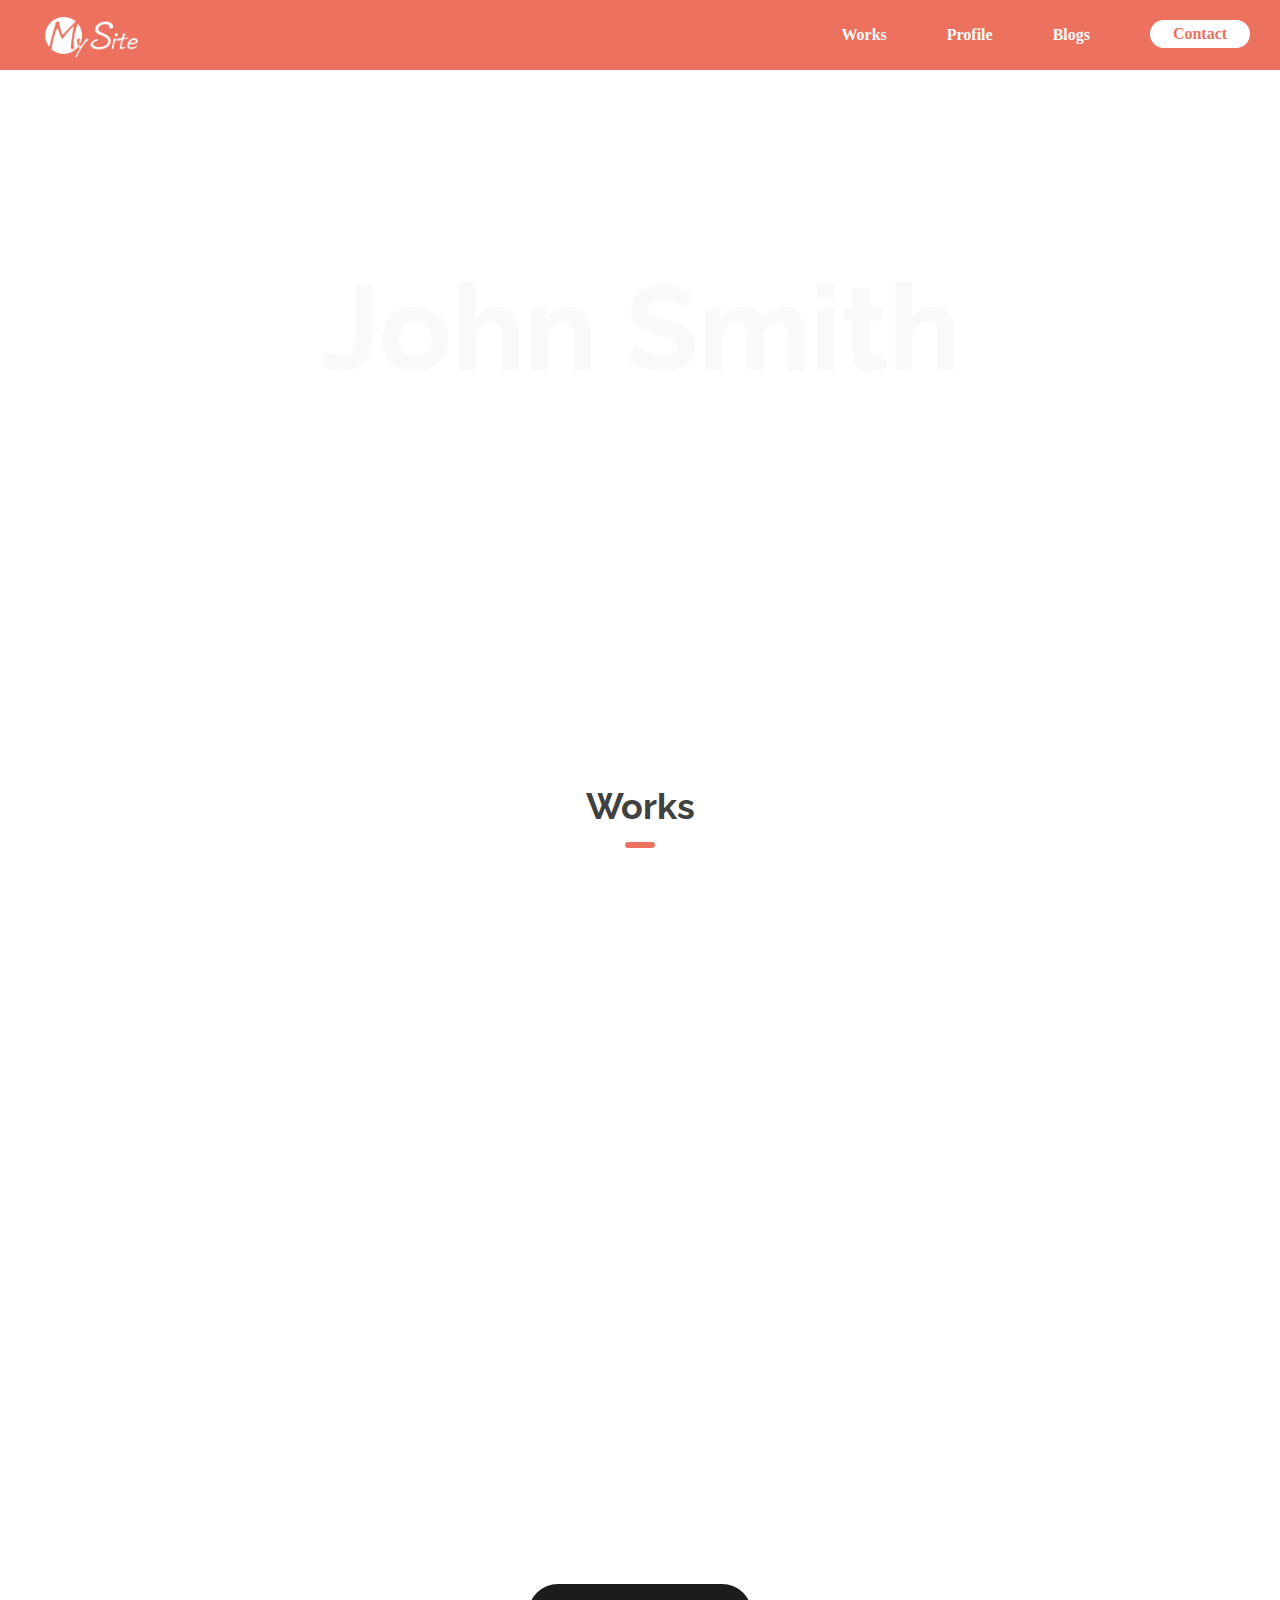
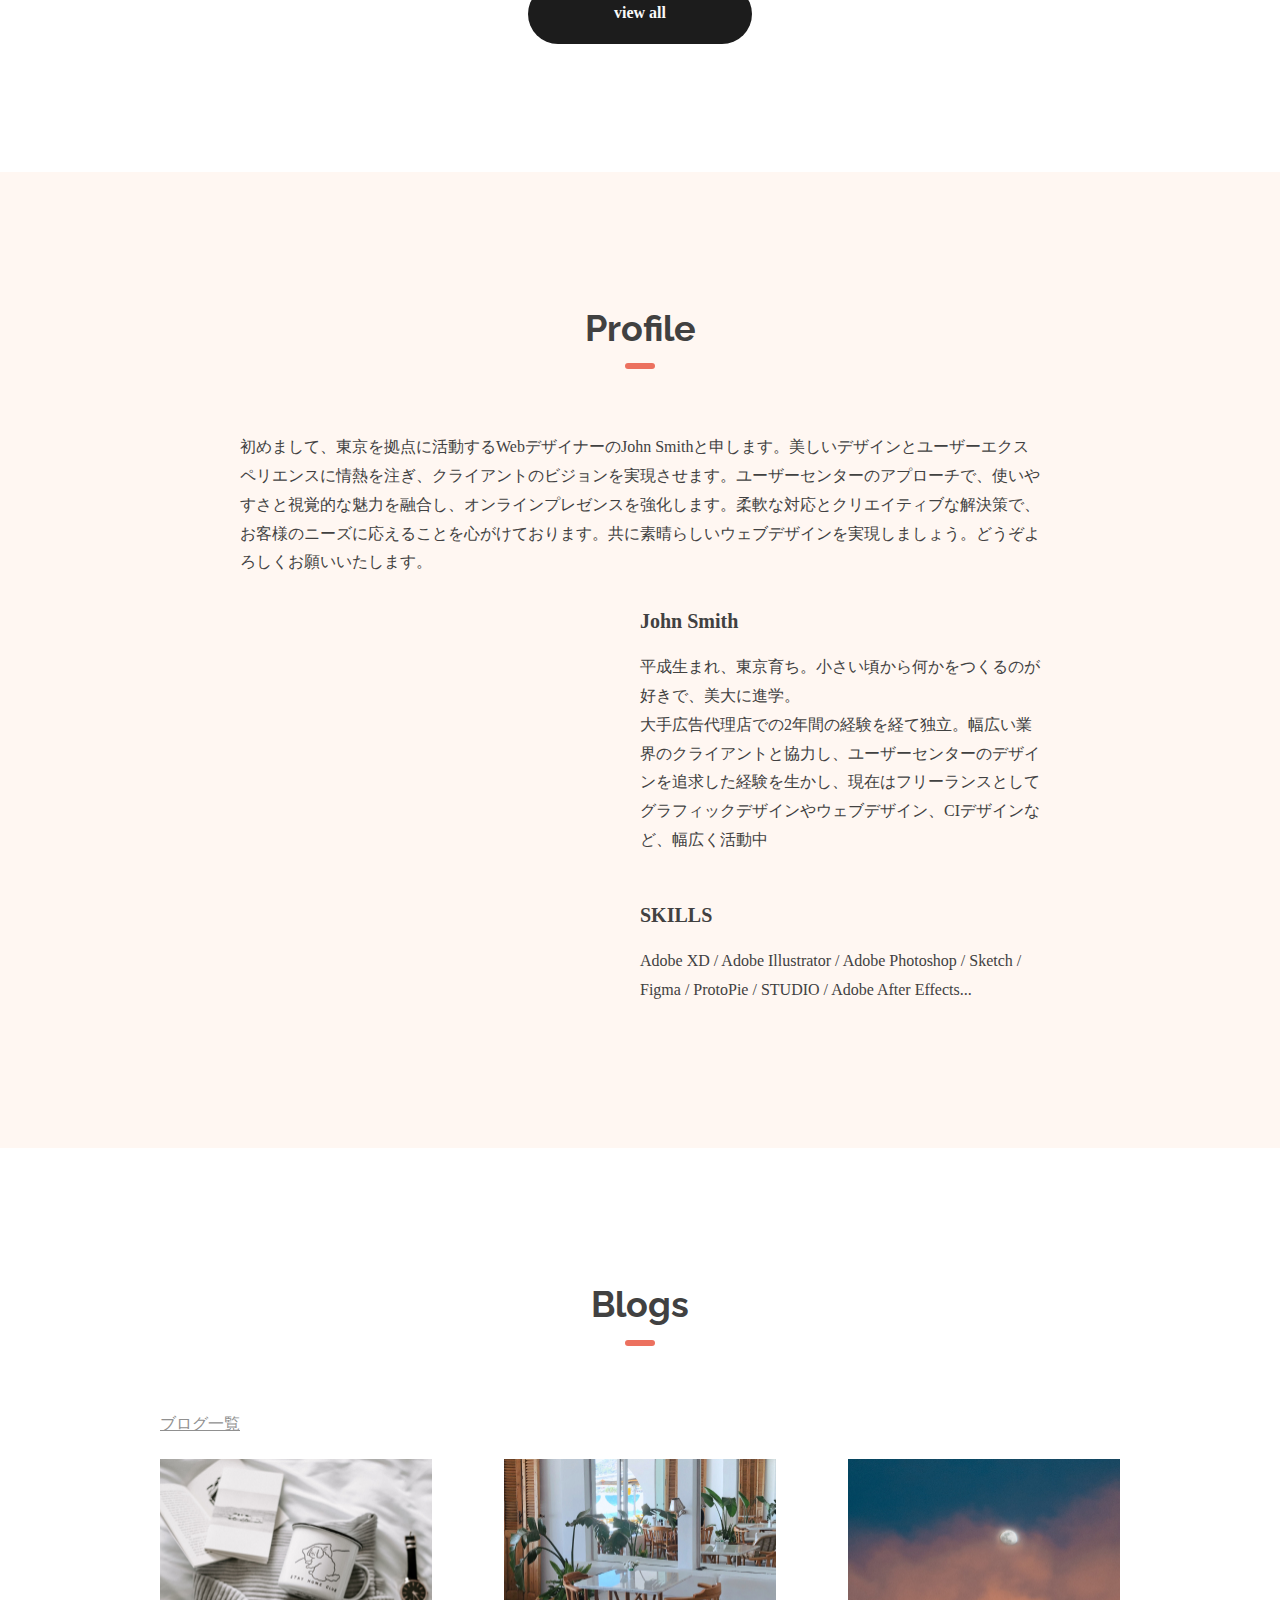
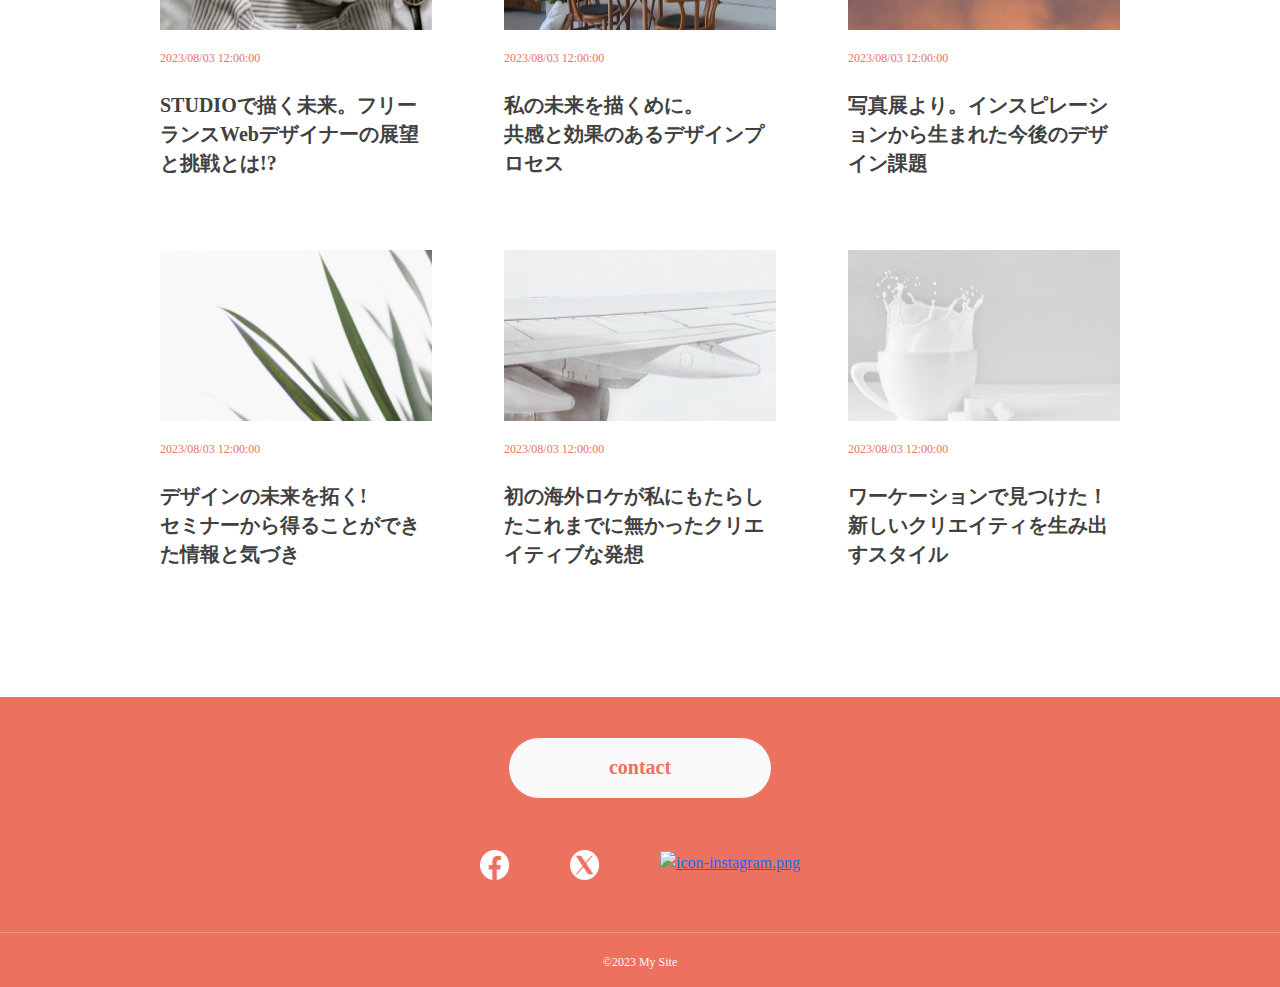
==== commit 047895fd: "完成" ====
--- a/index.html
+++ b/index.html
@@ -119,29 +119,23 @@
                         <p class="datetime">2023/08/03 12:00:00</p>
                         <p class="caption">写真展より。インスピレーションから生まれた今後のデザイン課題</p>
                     </div>
-                    <a id="more">
-                        <span class="open-arrow"></span>
-                    </a>
-                    <div class="blog-cart none">
+                    <div class="blog-cart">
                         <div class="blog4"></div>
                         <p class="datetime">2023/08/03 12:00:00</p>
                         <p class="caption">デザインの未来を拓く! 
                             <br>セミナーから得ることができた情報と気づき 
                         </p>
                     </div>
-                    <div class="blog-cart none">
+                    <div class="blog-cart">
                         <div class="blog5"></div>
                         <p class="datetime">2023/08/03 12:00:00</p>
                         <p class="caption">初の海外ロケが私にもたらしたこれまでに無かったクリエイティブな発想</p>
                     </div>
-                    <div class="blog-cart none">
+                    <div class="blog-cart">
                         <div class="blog6"></div>
                         <p class="datetime">2023/08/03 12:00:00</p>
                         <p class="caption">ワーケーションで見つけた！新しいクリエイティを生み出すスタイル</p>
                     </div>
-                    <a id="close" class="none">
-                        <span class="close-arrow"></span>
-                    </a>
                 </div>
             </section>
         </main>
--- a/style.css
+++ b/style.css
@@ -18,6 +18,7 @@
     width: 100%;
     background-color: #EC715F;
     position: fixed;
+    z-index: 100;
 }
 
 .heading img {
@@ -39,6 +40,7 @@
     width: 560px;
     display: flex;
     justify-content: flex-end;
+    z-index: 100;
 }
 
 .nav-list-item {
@@ -109,10 +111,6 @@
     margin: 0 auto;
 }
 
-.first-char {
-    color: #EC715F;
-}
-
 .main-visual-title {
     font-family: Raleway;
     padding-top: 256px;
@@ -239,6 +237,7 @@
     padding-top: 64px;
     color: #414141;
     line-height: 180%;
+    text-align: left;
 }
 
 .profile-contents {
@@ -377,7 +376,6 @@
     height: 177px;
 }
 
-
 /* =========================
           footer
 =========================== */
@@ -443,7 +441,7 @@
     position: fixed;
     bottom: 60px;
     right: 22px;
-    background: var(--text-black, #414141);
+    background: #414141;
     width: 50px;
     height: 50px;
     border-radius: 50%;
@@ -472,10 +470,6 @@
     display: none;
 }
 
-/*#close {*/
-/*    display: none;*/
-/*}*/
-
 .pc-logo {
     display: block;
 }
@@ -488,7 +482,6 @@
     display: none;
 }
 
-
 /* =========================
       hamburger menu
 =========================== */
@@ -500,7 +493,6 @@
 .drawer_open {
     display: none;
 }
-
 
 /* =========================
    スマホ用（width 480px）
@@ -566,7 +558,7 @@
     }
     
     /* =========================
-      header
+             header
     =========================== */
     
     .heading a {
@@ -577,6 +569,19 @@
     .nav-list {
         padding: 0;
         display: block;
+    }
+    
+    /* =========================
+          hamburger menu
+    =========================== */
+    
+    .nav-list {
+        padding: 0;
+        display: block;
+    }
+    
+    .drawer_hidden {
+        display: none;
     }
     
     .drawer_open {
@@ -584,17 +589,20 @@
         justify-content: center;
         align-items: center;
         position: absolute;
-        top: 0px;
-        right: 0;
-        width: 70px;
-        height: 70px;
-    }
-    
+        z-index: 100;
+        cursor: pointer;
+        top: 18px;
+        right: 26px;
+        width: 40px;
+        height: 40px;
+    }
+        
     .drawer_open span, .drawer_open span:before, .drawer_open span:after {
         content: '';
+        display: block;
         height: 3px;
         width: 35px;
-        border-radius: 30px;
+        border-radius: 3px;
         background: #F9F9F9;
         transition: 0.5s;
         position: absolute;
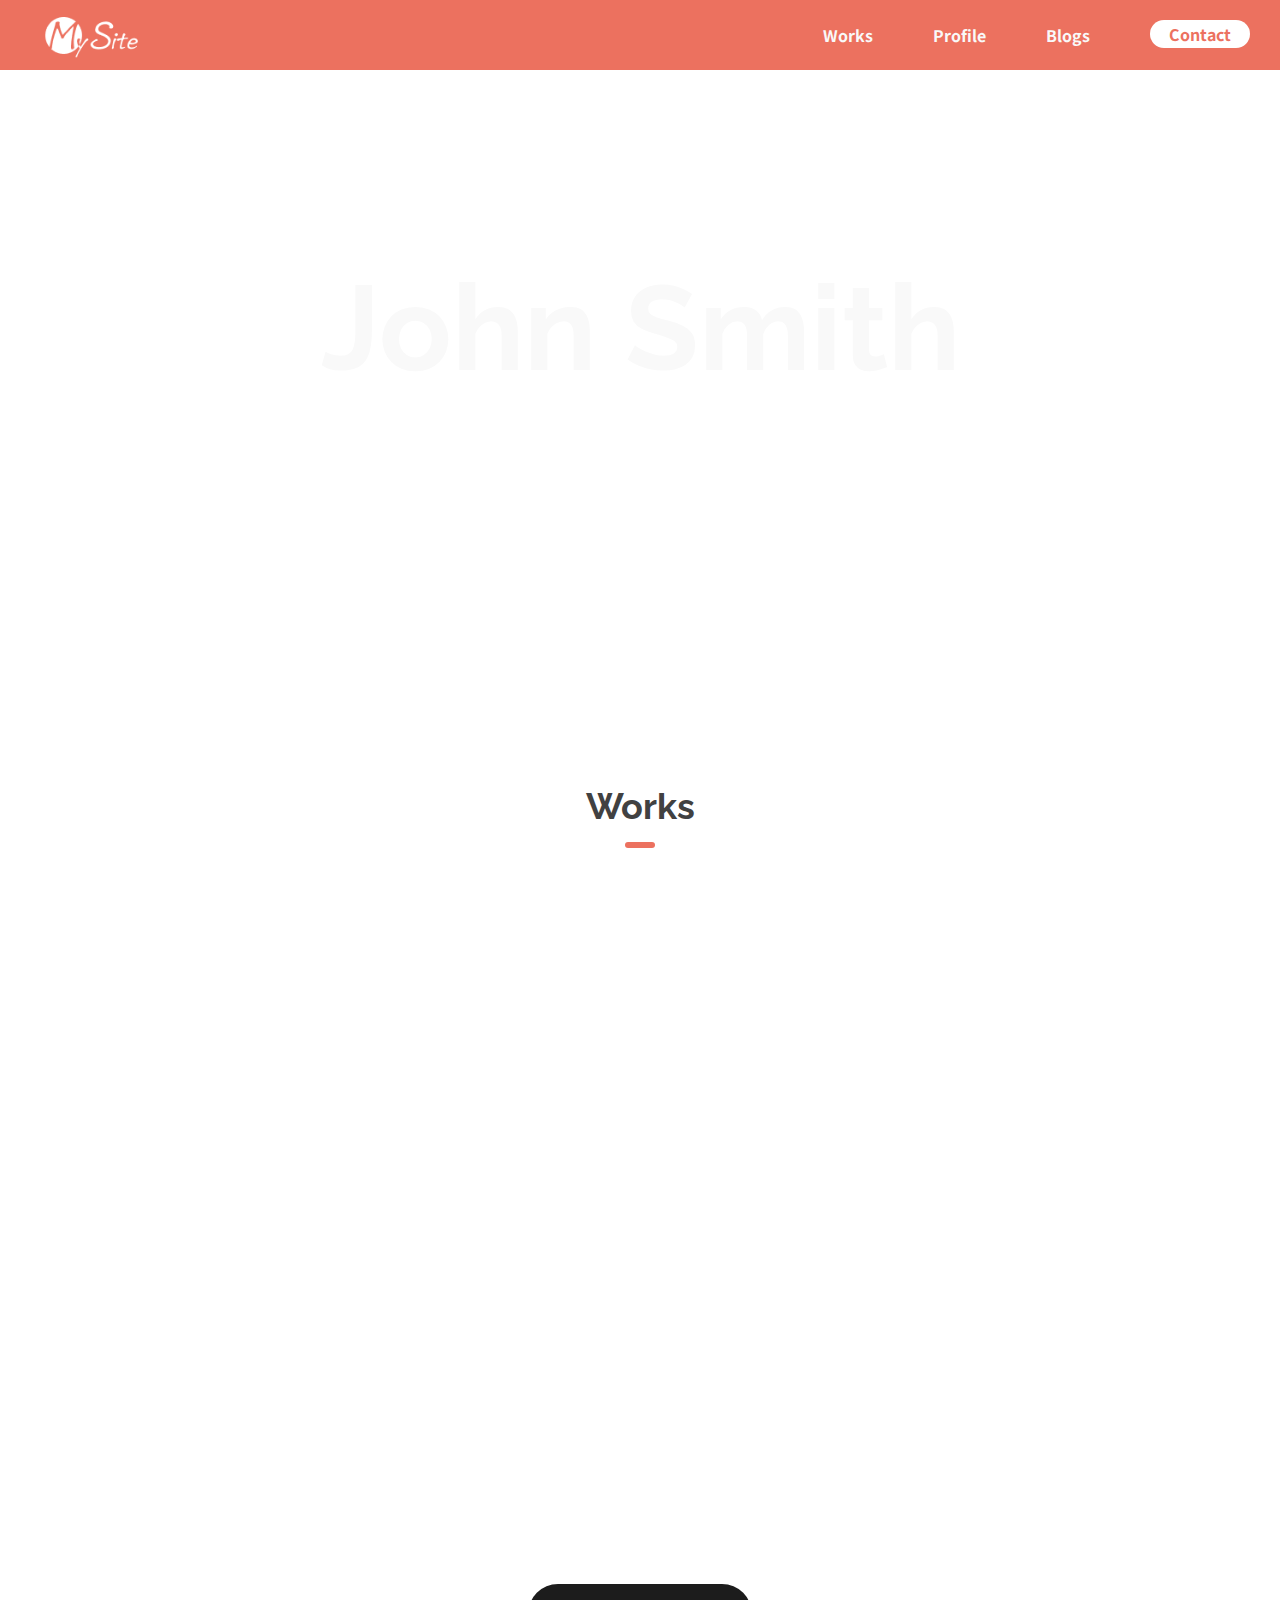
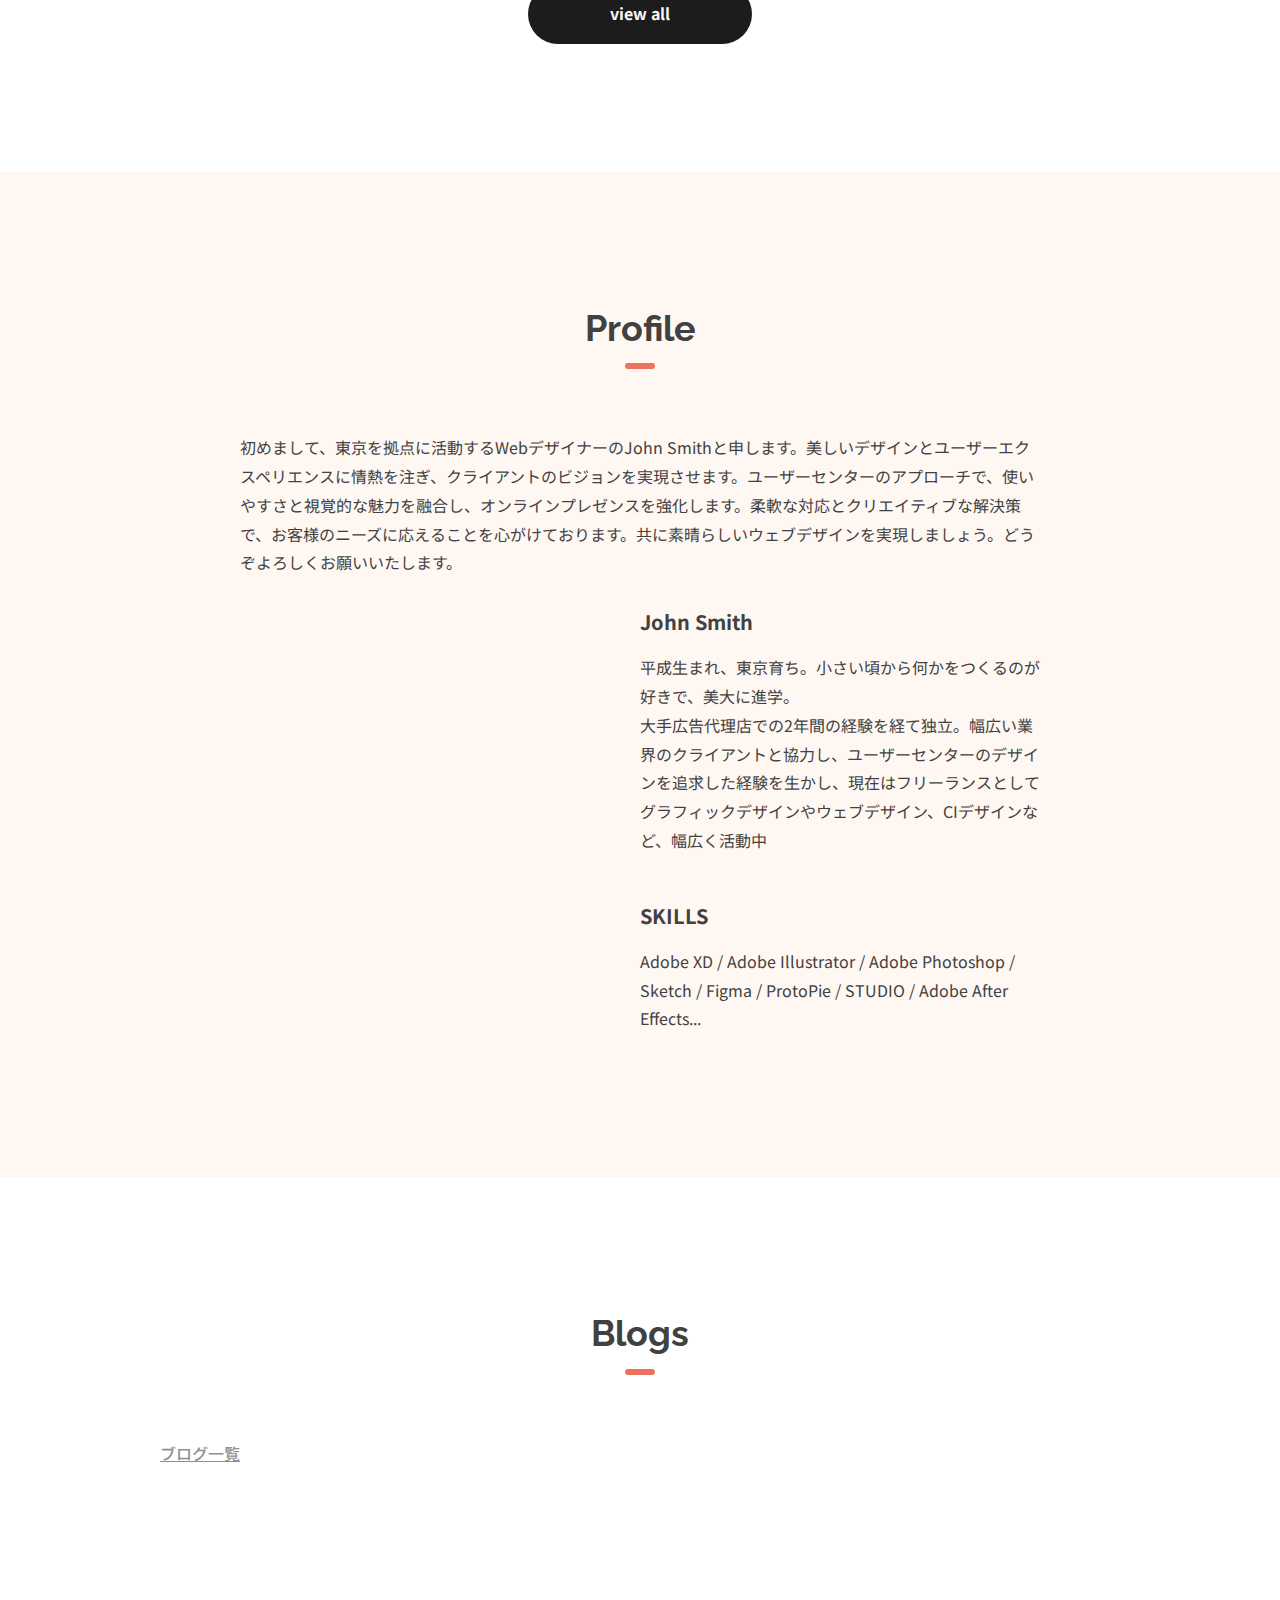
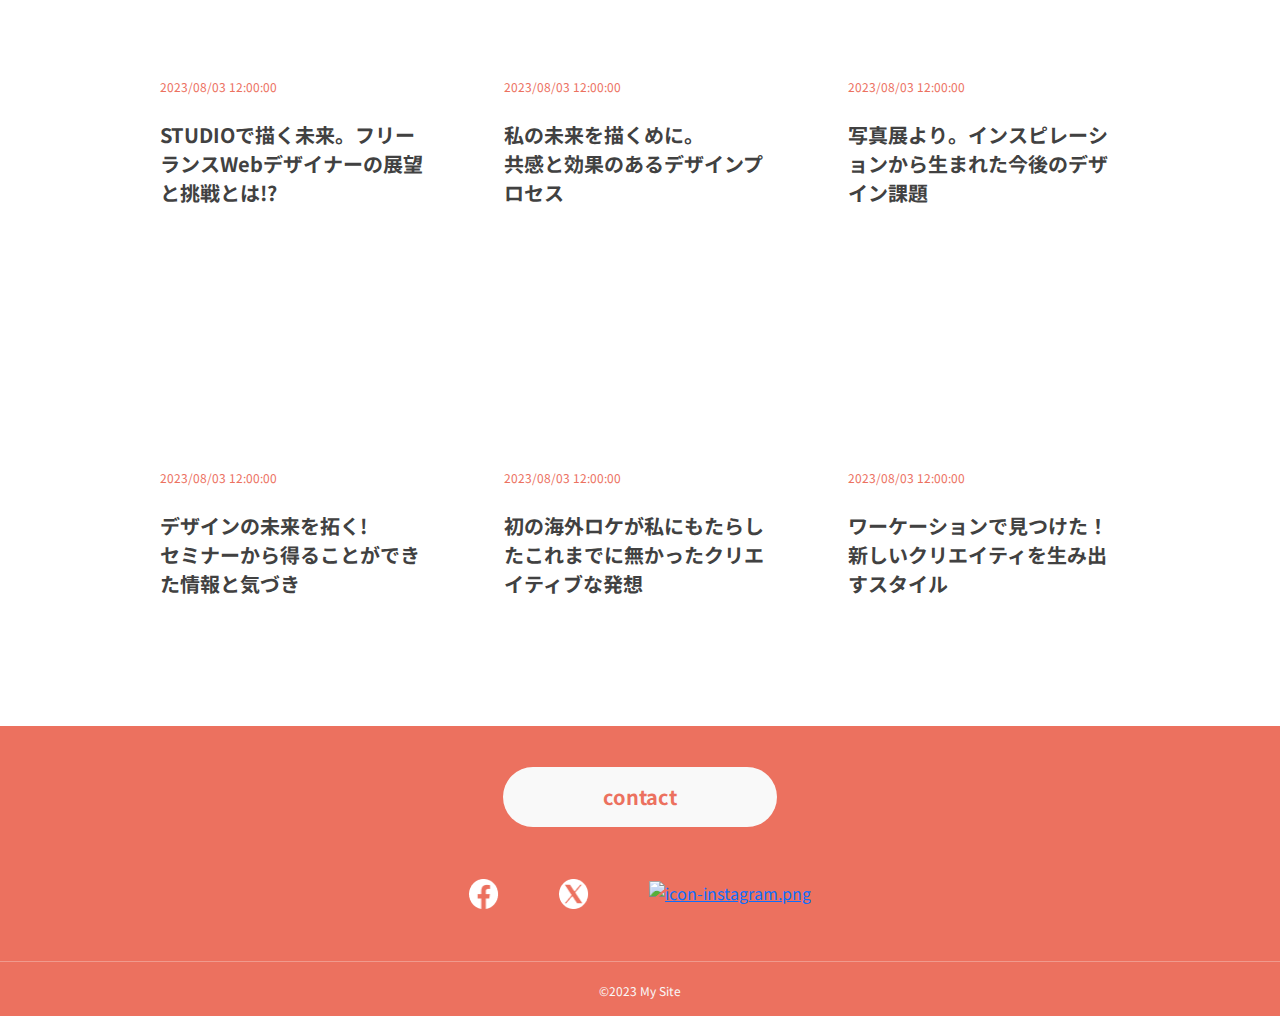
==== commit 1834d4e5: "改良完成" ====
--- a/index.html
+++ b/index.html
@@ -4,9 +4,6 @@
         <meta charset="UTF-8">
         <meta name="viewport" content="width=device-width, initial-scale=1.0">
         <!-- CSSファイルの読み込み -->
-        <link rel="stylesheet" href="https://cdn.jsdelivr.net/npm/bootstrap@5.0.0-beta1/dist/css/bootstrap.min.css">
-        <link rel="stylesheet" href="https://fonts.googleapis.com/earlyaccess/notosansjp.css">
-        <link rel="stylesheet" href="https://fonts.googleapis.com/css?family=Raleway">
         <link rel="stylesheet" href="style.css">
         <title>MySite</title>
     </head>
@@ -102,37 +99,37 @@
                 <div class="blogs-contents">
                     <a href="pages/blog.html" class="blog-link">
                         <div class="blog-cart">
-                            <div class="blog1"></div>
+                            <div class="image-box blog1"></div>
                             <p class="datetime">2023/08/03 12:00:00</p>
                             <p class="caption">STUDIOで描く未来。フリーランスWebデザイナーの展望と挑戦とは!?</p>
                         </div>
                     </a>
                     <div class="blog-cart">
-                        <div class="blog2"></div>
+                        <div class="image-box blog2"></div>
                         <p class="datetime">2023/08/03 12:00:00</p>
                         <p class="caption">私の未来を描くめに。 
                             <br>共感と効果のあるデザインプロセス 
                         </p>
                     </div>
                     <div class="blog-cart">
-                        <div class="blog3"></div>
+                        <div class="image-box blog3"></div>
                         <p class="datetime">2023/08/03 12:00:00</p>
                         <p class="caption">写真展より。インスピレーションから生まれた今後のデザイン課題</p>
                     </div>
                     <div class="blog-cart">
-                        <div class="blog4"></div>
+                        <div class="image-box blog4"></div>
                         <p class="datetime">2023/08/03 12:00:00</p>
                         <p class="caption">デザインの未来を拓く! 
                             <br>セミナーから得ることができた情報と気づき 
                         </p>
                     </div>
                     <div class="blog-cart">
-                        <div class="blog5"></div>
+                        <div class="image-box blog5"></div>
                         <p class="datetime">2023/08/03 12:00:00</p>
                         <p class="caption">初の海外ロケが私にもたらしたこれまでに無かったクリエイティブな発想</p>
                     </div>
                     <div class="blog-cart">
-                        <div class="blog6"></div>
+                        <div class="image-box blog6"></div>
                         <p class="datetime">2023/08/03 12:00:00</p>
                         <p class="caption">ワーケーションで見つけた！新しいクリエイティを生み出すスタイル</p>
                     </div>
--- a/style.css
+++ b/style.css
@@ -1,4 +1,8 @@
 @charset "utf-8";
+
+@import url("https://fonts.googleapis.com/css?family=Raleway");
+@import url("https://fonts.googleapis.com/css?family=Noto+Sans+JP:100,300,400,500,700,900&display=swap&subset=japanese");
+@import url("https://cdn.jsdelivr.net/npm/bootstrap@5.0.0-beta1/dist/css/bootstrap.min.css");
 
 * {
     margin: 0;
@@ -249,7 +253,7 @@
 }
 
 .profile-image {
-    background-image: url(img/my-icon.jpg);
+    background-image: url(img/my-icon.png);
     width: 250px;
     height: 250px;
     border-radius: 50%;
@@ -342,38 +346,34 @@
     margin: 0;
 }
 
+.image-box {
+    height: 177px;
+    background-size: cover;
+    background-position: center; 
+}
+
 .blog1 {
-    background-image: url(img/blog1.png);
-    height: 177px;
+    background-image: url(img/blog1.jpg);
 }
 
 .blog2 {
-    background-image: url(img/blog2.png);
-    height: 177px;
+    background-image: url(img/blog2.jpg);
 }
 
 .blog3 {
-    background-image: url(img/blog3.png);
-    width: 272px;
-    height: 177px;
+    background-image: url(img/blog3.jpg);
 }
 
 .blog4 {
-    background-image: url(img/blog4.png);
-    width: 272px;
-    height: 177px;
+    background-image: url(img/blog4.jpg);
 }
 
 .blog5 {
-    background-image: url(img/blog5.png);
-    width: 272px;
-    height: 177px;
+    background-image: url(img/blog5.jpg);
 }
 
 .blog6 {
-    background-image: url(img/blog6.png);
-    width: 272px;
-    height: 177px;
+    background-image: url(img/blog6.jpg);
 }
 
 /* =========================
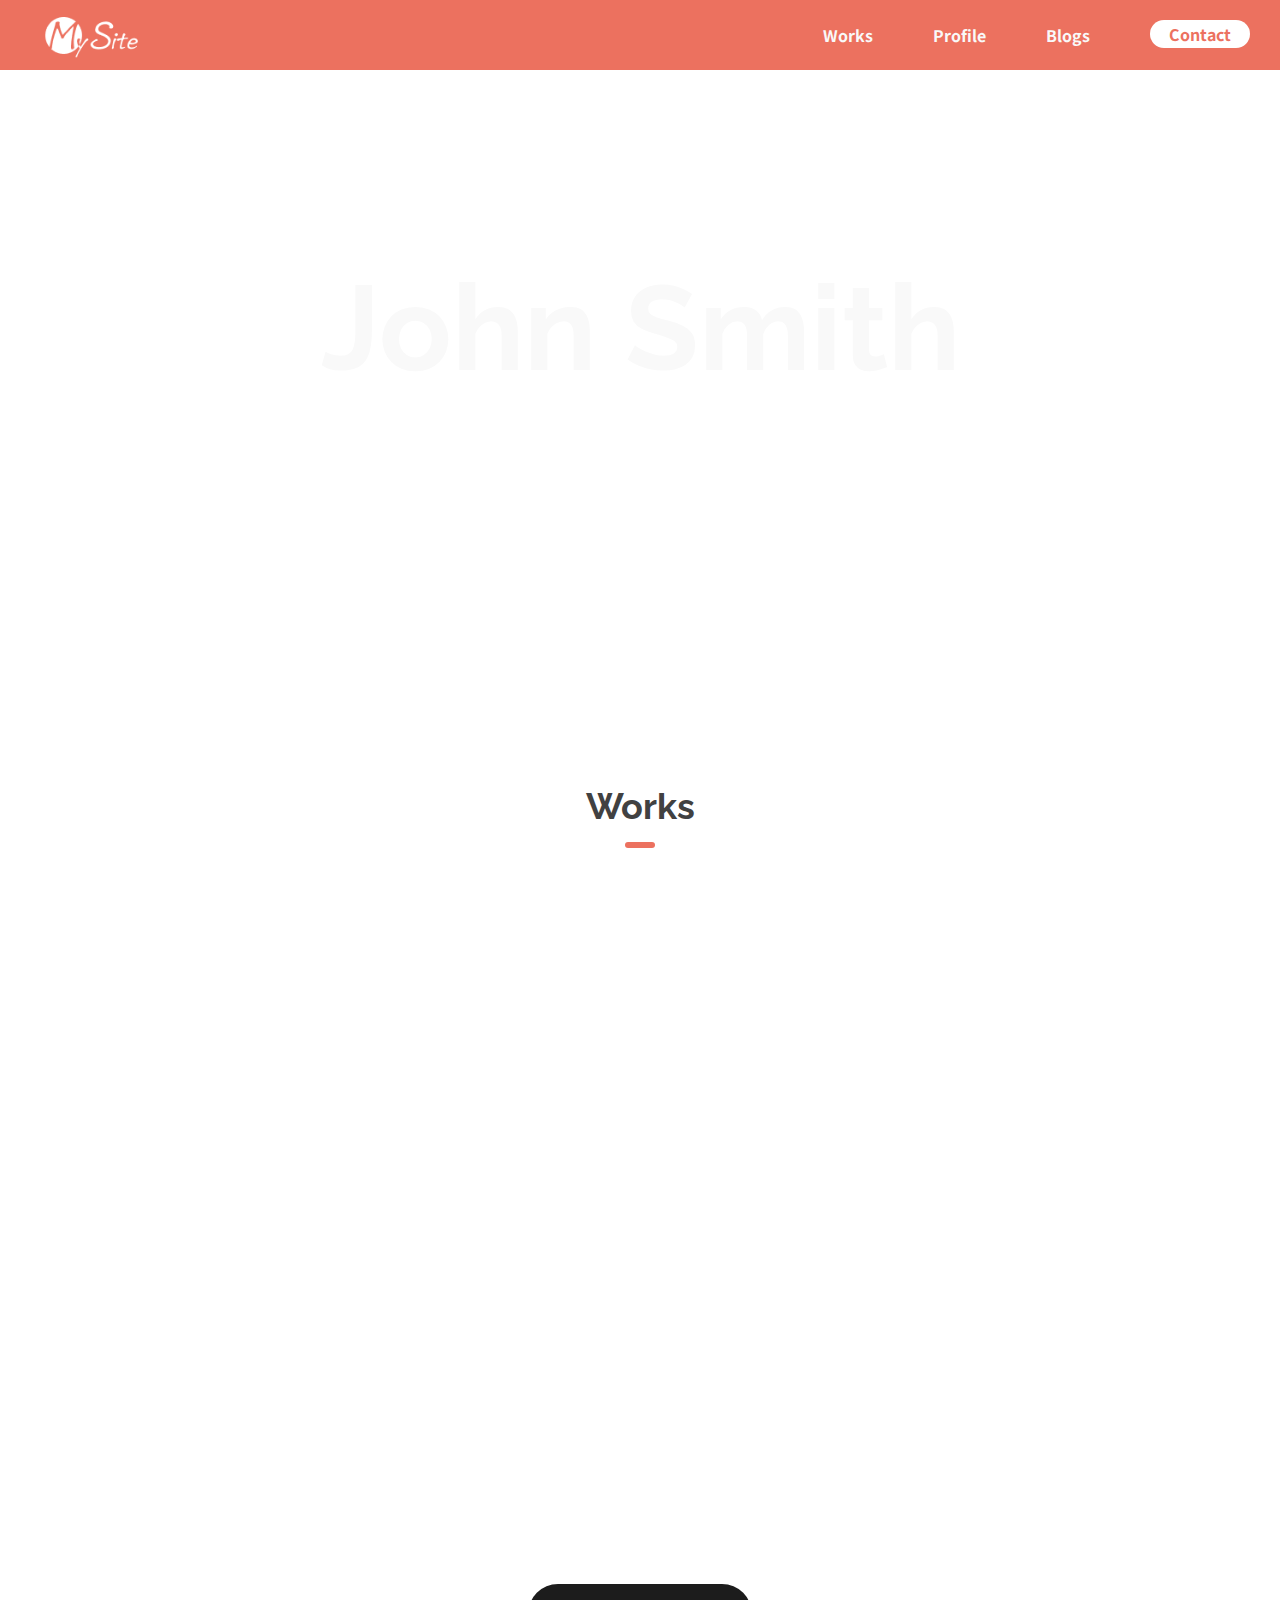
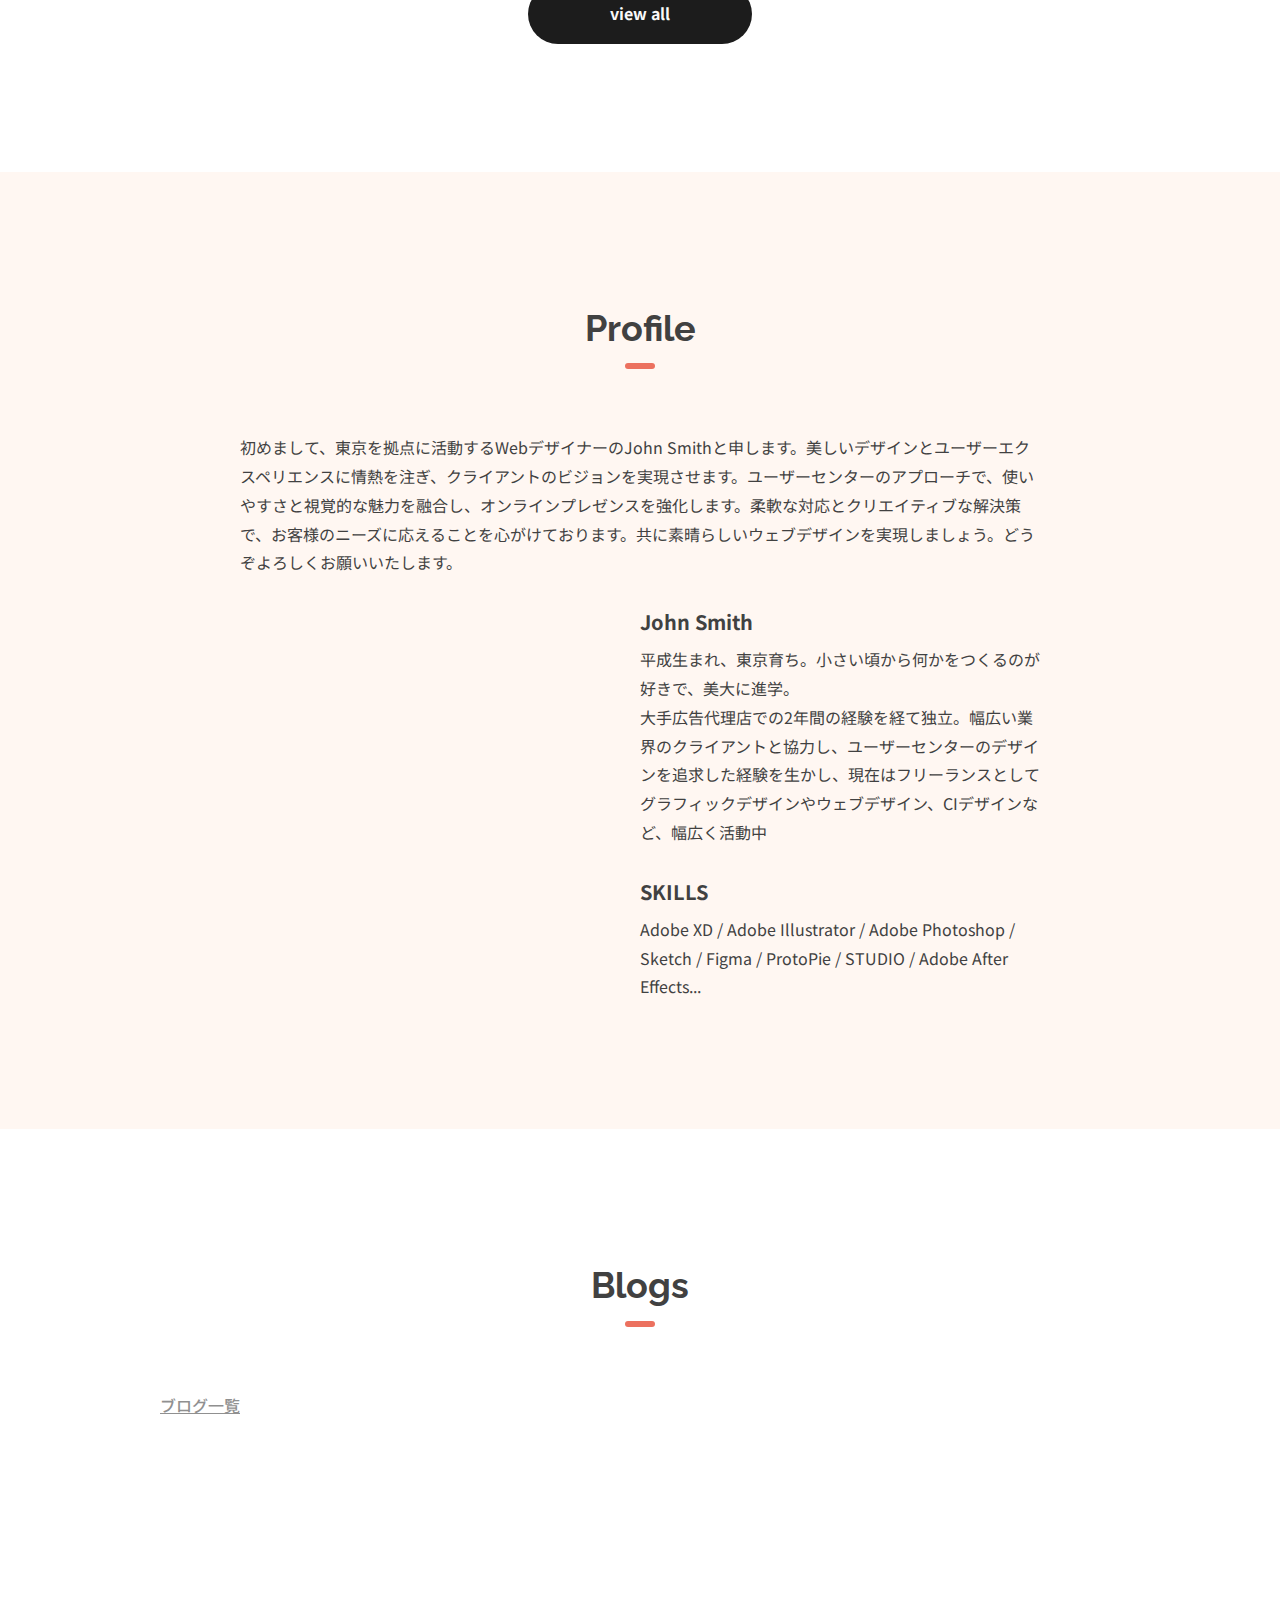
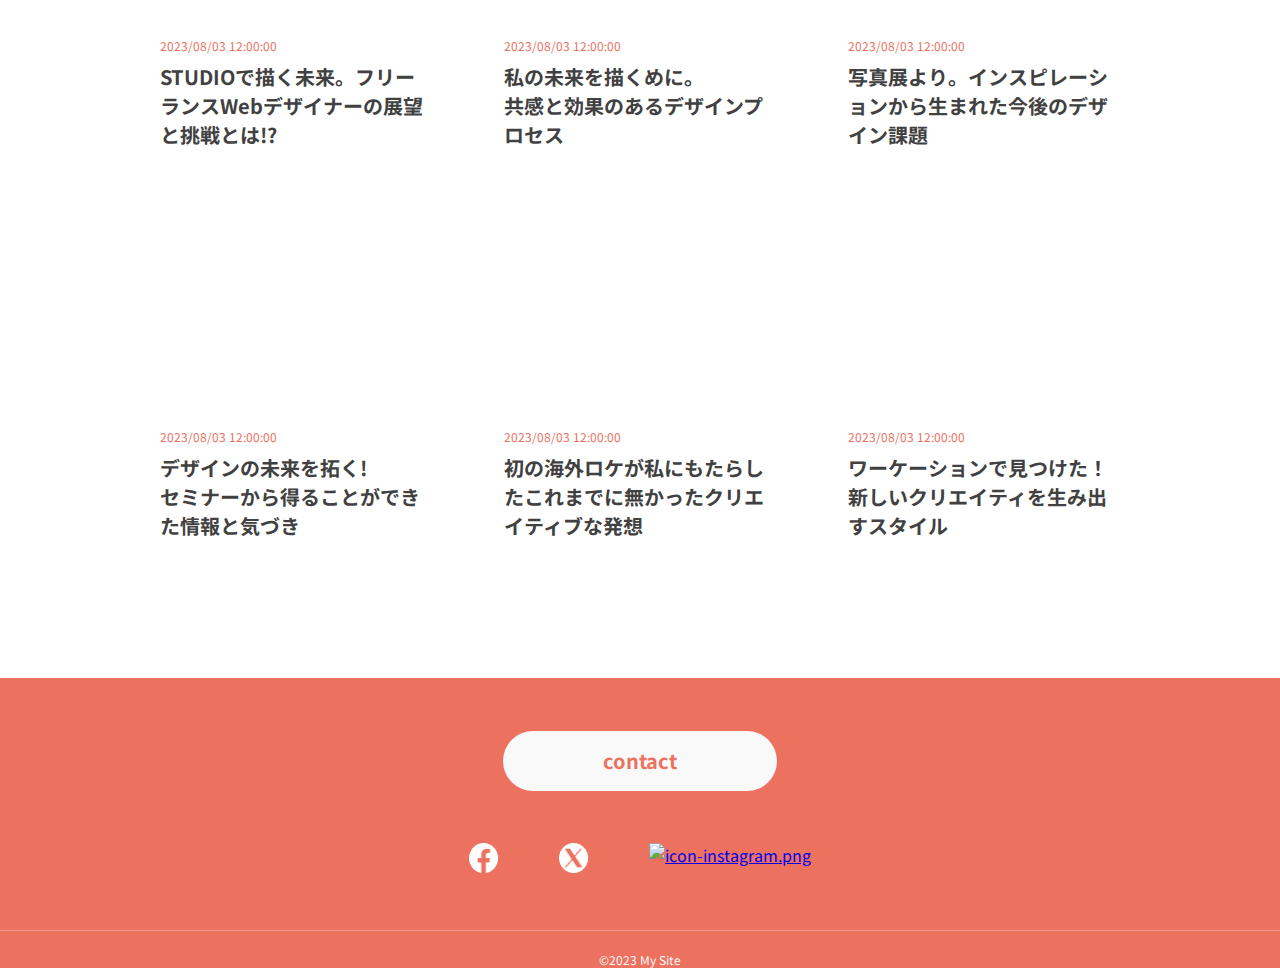
==== commit 879e8581: "JSのスムーズスクロール追加、index.htmlレスポシブ化完了" ====
--- a/index.html
+++ b/index.html
@@ -31,7 +31,7 @@
                         <a href="pages/works.html">Works</a>
                     </li>
                     <li class="nav-list-item">
-                        <a href="index.html#profile">Profile</a>
+                        <a href="#profile">Profile</a>
                     </li>
                     <li class="nav-list-item">
                         <a href="pages/blogs.html">Blogs</a>
@@ -153,11 +153,6 @@
             <div class="footer_border_line"></div>
             <p class="footer-text">&copy;2023 My Site</p>
         </footer>
-        <!--ページ上部へのリンク-->
-        <a href="#" class="fixed_btn hide">
-            <img src="img/upper-arrow.png" alt="upper-arrow.png">
-        </a>
-        <!--JavaScript-->
         <script src="https://ajax.googleapis.com/ajax/libs/jquery/3.1.1/jquery.min.js"></script>
         <script src="script.js"></script>
     </body>
--- a/style.css
+++ b/style.css
@@ -1,8 +1,8 @@
 @charset "utf-8";
 
+/*CSSライブラリのインポート*/
 @import url("https://fonts.googleapis.com/css?family=Raleway");
 @import url("https://fonts.googleapis.com/css?family=Noto+Sans+JP:100,300,400,500,700,900&display=swap&subset=japanese");
-@import url("https://cdn.jsdelivr.net/npm/bootstrap@5.0.0-beta1/dist/css/bootstrap.min.css");
 
 * {
     margin: 0;
@@ -433,26 +433,6 @@
     font-size: 12px;
 }
 
-/* =========================
-        upper-button
-=========================== */
-
-.fixed_btn {
-    position: fixed;
-    bottom: 60px;
-    right: 22px;
-    background: #414141;
-    width: 50px;
-    height: 50px;
-    border-radius: 50%;
-}
-
-.fixed_btn img {
-    width: 18px;
-    height: 8px;
-    margin-top: 20px;
-    margin-left: 16px;
-}
 
 /* =========================
            util
@@ -714,14 +694,22 @@
     }
     
     .main-contents-box {
-        width: 200px;
-        height: 200px;
+        width: 100%;
+        height: auto;
+        aspect-ratio: 1 / 1;
     }
     
     .main-contents {
-        width: 420px;
+        width: 100%;
         margin: 0 auto;
         gap: 16px;
+        padding: 60px 3%;
+    }
+    
+    .main-contents a {
+        display: block;
+        width: calc((100% - 16px) / 2);
+        
     }
     
     /* =========================
@@ -734,12 +722,12 @@
     }
     
     .profile-text {
-        width: 420px;
+        width: 87.5%;
     }
     
     .profile-contents {
         display: block;
-        width: 420px;
+        width: 87.5%;
     }
     
     .profile-image {
@@ -769,7 +757,7 @@
     
     .blogs {
         padding-top: 64px;
-        width: 420px;
+        width: 87.5%;
         margin: 0 auto;
         padding-bottom: 64px;
     }
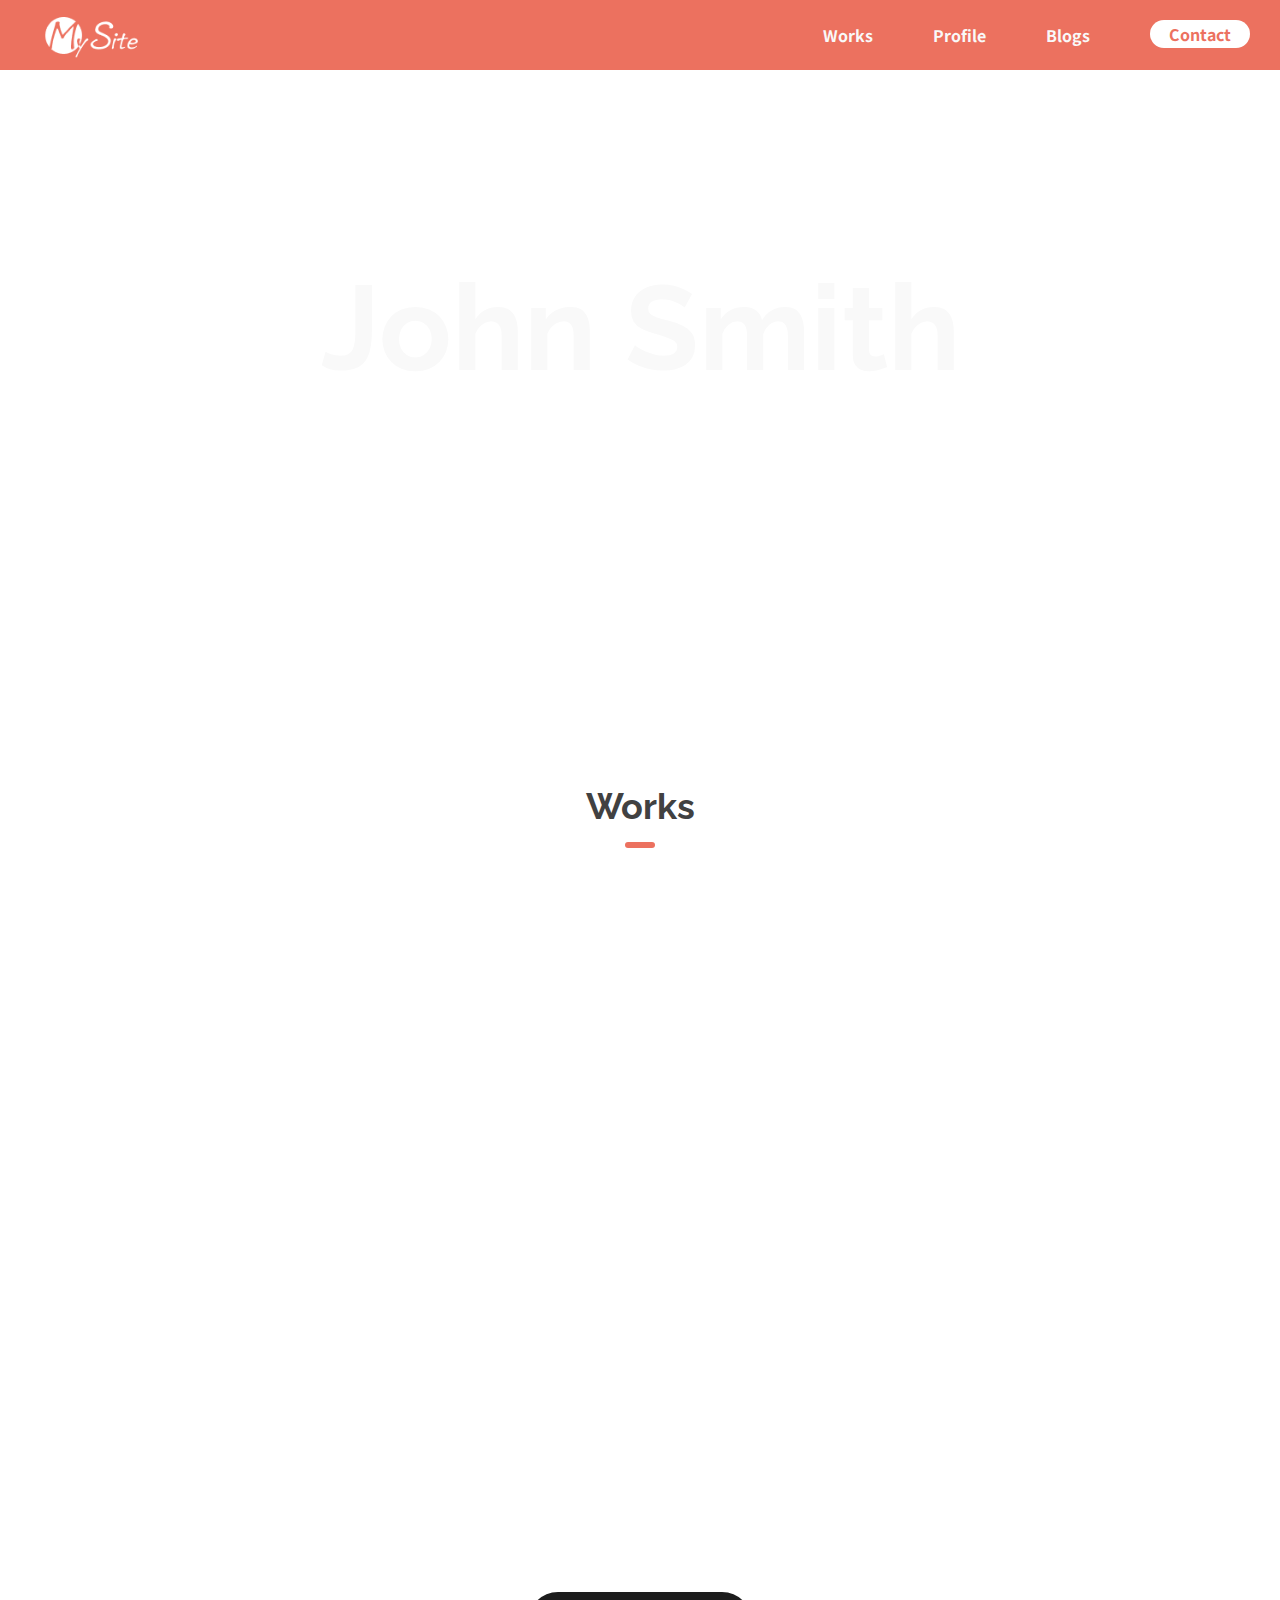
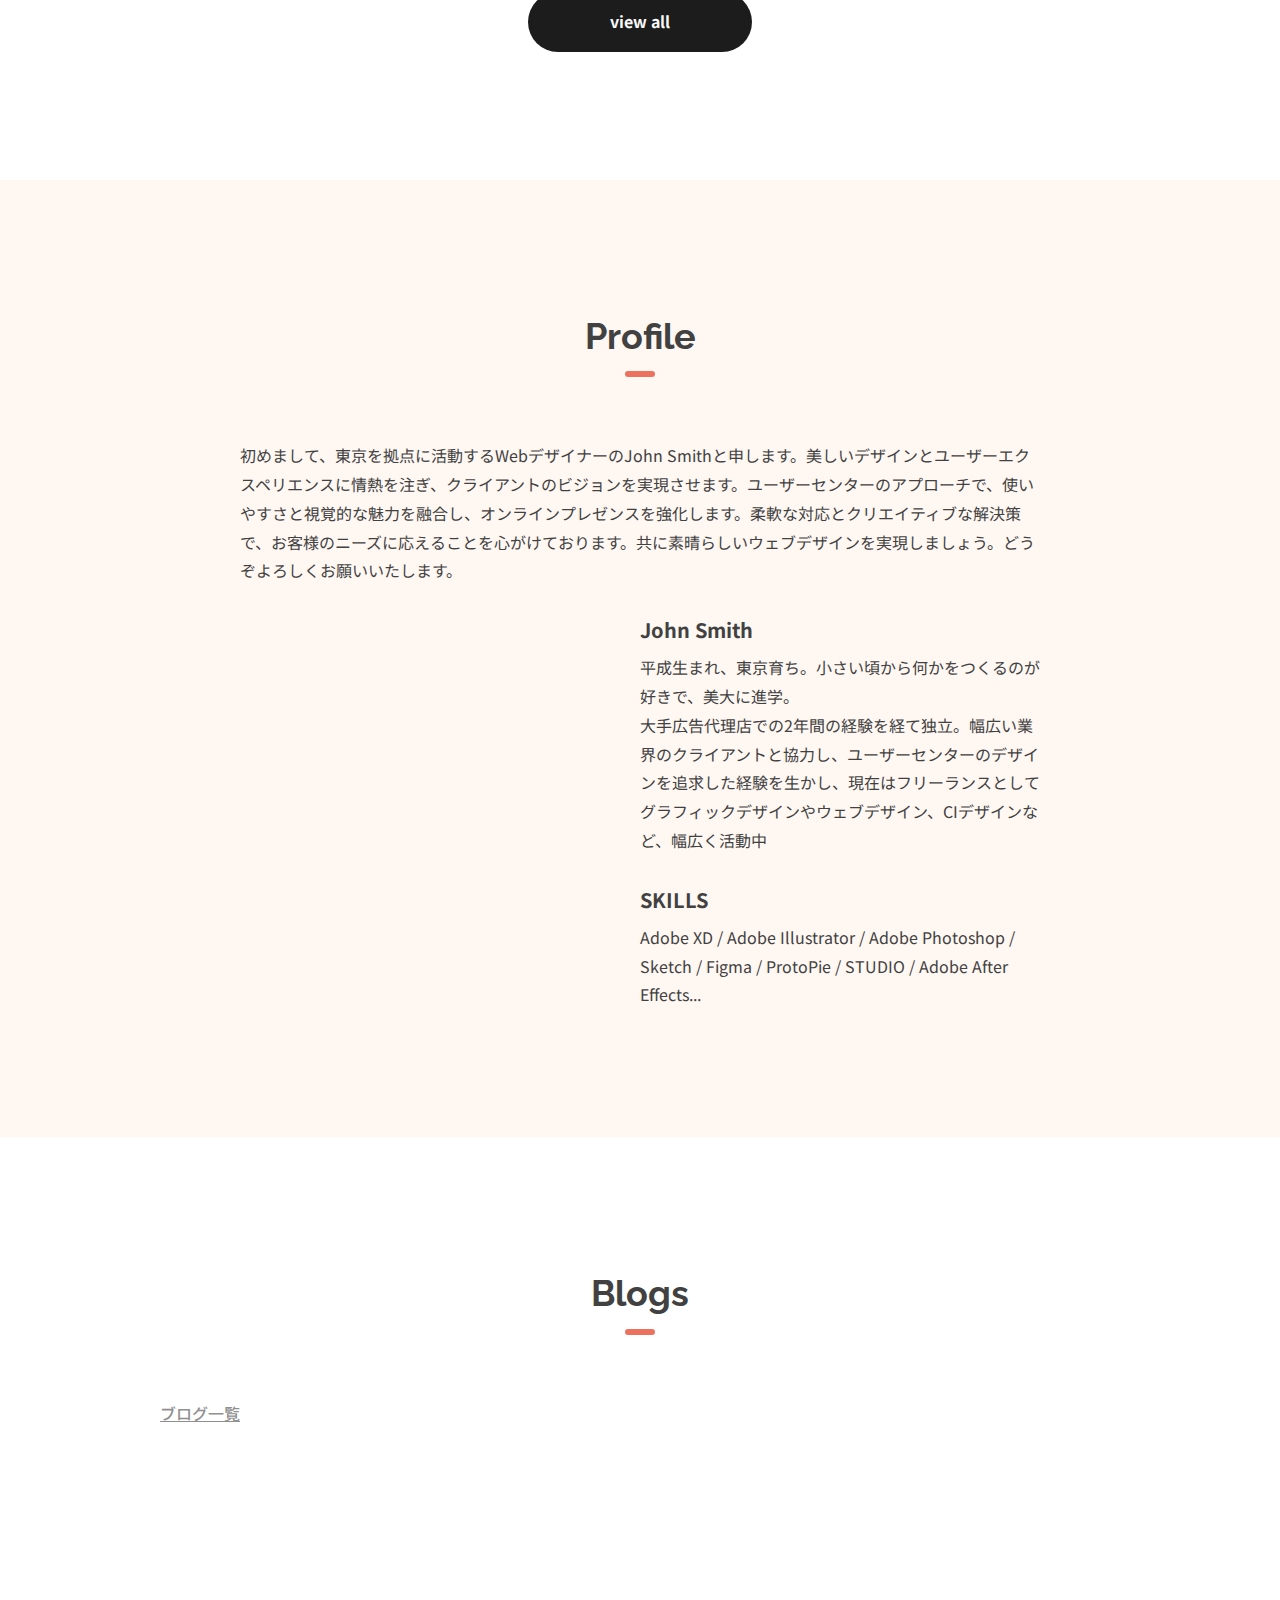
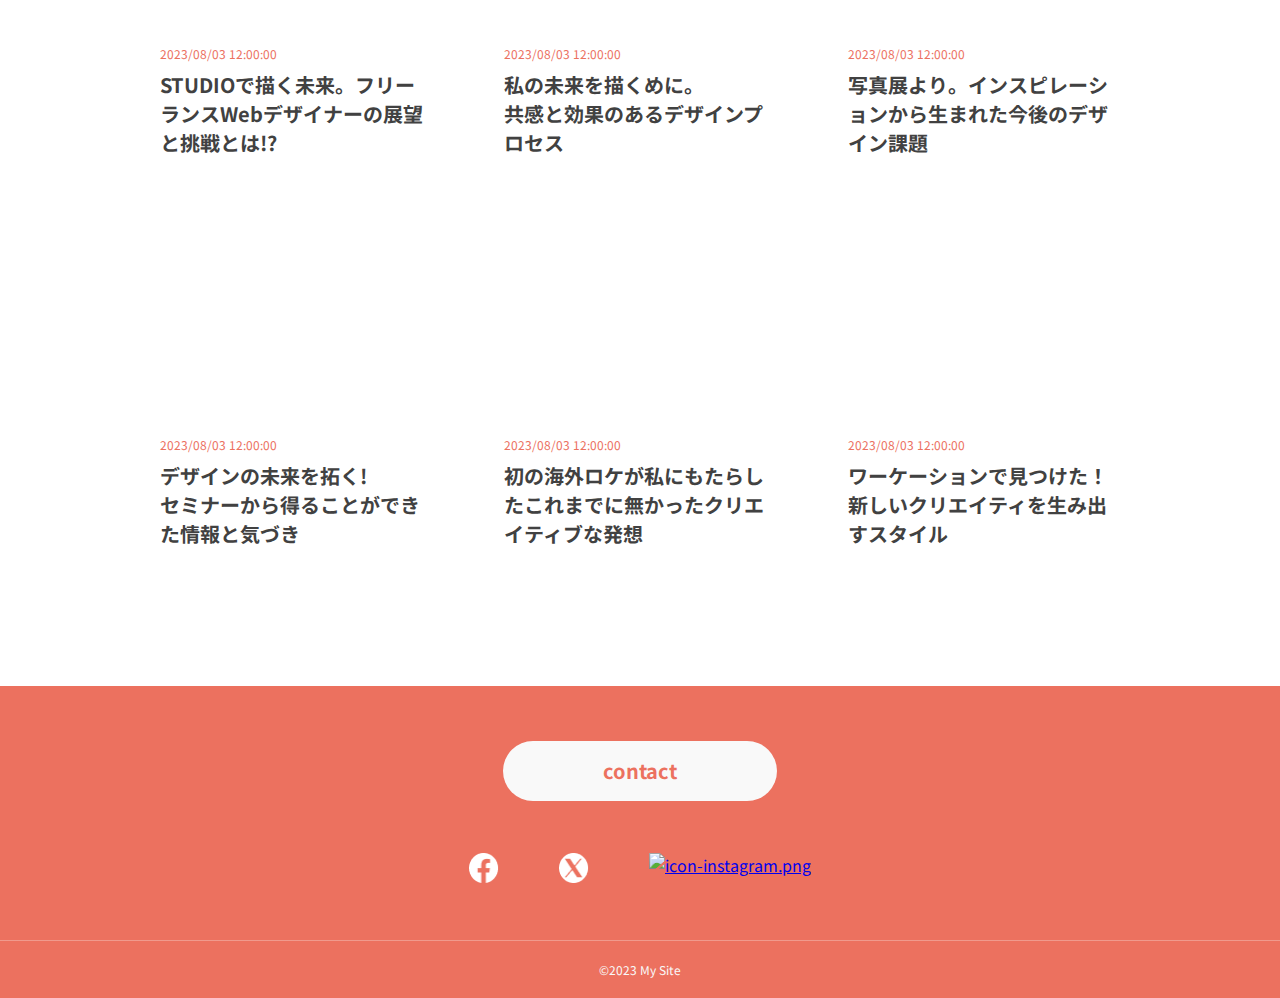
==== commit 4266ed2d: "upperボタン追加" ====
--- a/index.html
+++ b/index.html
@@ -153,6 +153,10 @@
             <div class="footer_border_line"></div>
             <p class="footer-text">&copy;2023 My Site</p>
         </footer>
+        <!--ページ上部へのリンク-->
+        <a href="#" class="fixed_btn hide">
+            <img src="img/upper-arrow.png" alt="upper-arrow.png">
+        </a>
         <script src="https://ajax.googleapis.com/ajax/libs/jquery/3.1.1/jquery.min.js"></script>
         <script src="script.js"></script>
     </body>
--- a/style.css
+++ b/style.css
@@ -166,7 +166,7 @@
 }
 
 .main-contents {
-    padding: 60px 0;
+    padding: 64px 0;
     display: flex;
     gap: 72px;
     flex-wrap: wrap;
@@ -381,7 +381,7 @@
 =========================== */
 
 footer {
-    height: 290px;
+    height: 312px;
     background-color: #EC715F;
     display: flex;
     justify-content: flex-end;
@@ -431,8 +431,29 @@
 .footer-text {
     color: #F9F9F9;
     font-size: 12px;
-}
-
+    padding-bottom: 20px;
+}
+
+/* =========================
+        upper-button
+=========================== */
+
+.fixed_btn {
+    position: fixed;
+    bottom: 60px;
+    right: 22px;
+    background: #414141;
+    width: 50px;
+    height: 50px;
+    border-radius: 50%;
+}
+
+.fixed_btn img {
+    width: 18px;
+    height: 8px;
+    margin-top: 20px;
+    margin-left: 16px;
+}
 
 /* =========================
            util
@@ -555,11 +576,7 @@
           hamburger menu
     =========================== */
     
-    .nav-list {
-        padding: 0;
-        display: block;
-    }
-    
+
     .drawer_hidden {
         display: none;
     }
@@ -703,7 +720,7 @@
         width: 100%;
         margin: 0 auto;
         gap: 16px;
-        padding: 60px 3%;
+        padding: 64px 3%;
     }
     
     .main-contents a {
@@ -763,6 +780,7 @@
     }
     
     .blogs-contents {
+        padding-top: 24px;
         display: block;
     }
     
@@ -784,10 +802,6 @@
         margin-bottom: 80px;
     }
     
-    .blogs-contents {
-        padding-top: 24px;
-    }
-    
     .blog-link {
         display: block;
         margin-bottom: 48px;
@@ -858,9 +872,7 @@
     
     .footer-text {
         line-height: 145%;
-    }
-    
-    .fixed_btn {
-        right: 15px;
-    }
+        padding-bottom: 10px;
+    }
+    
 }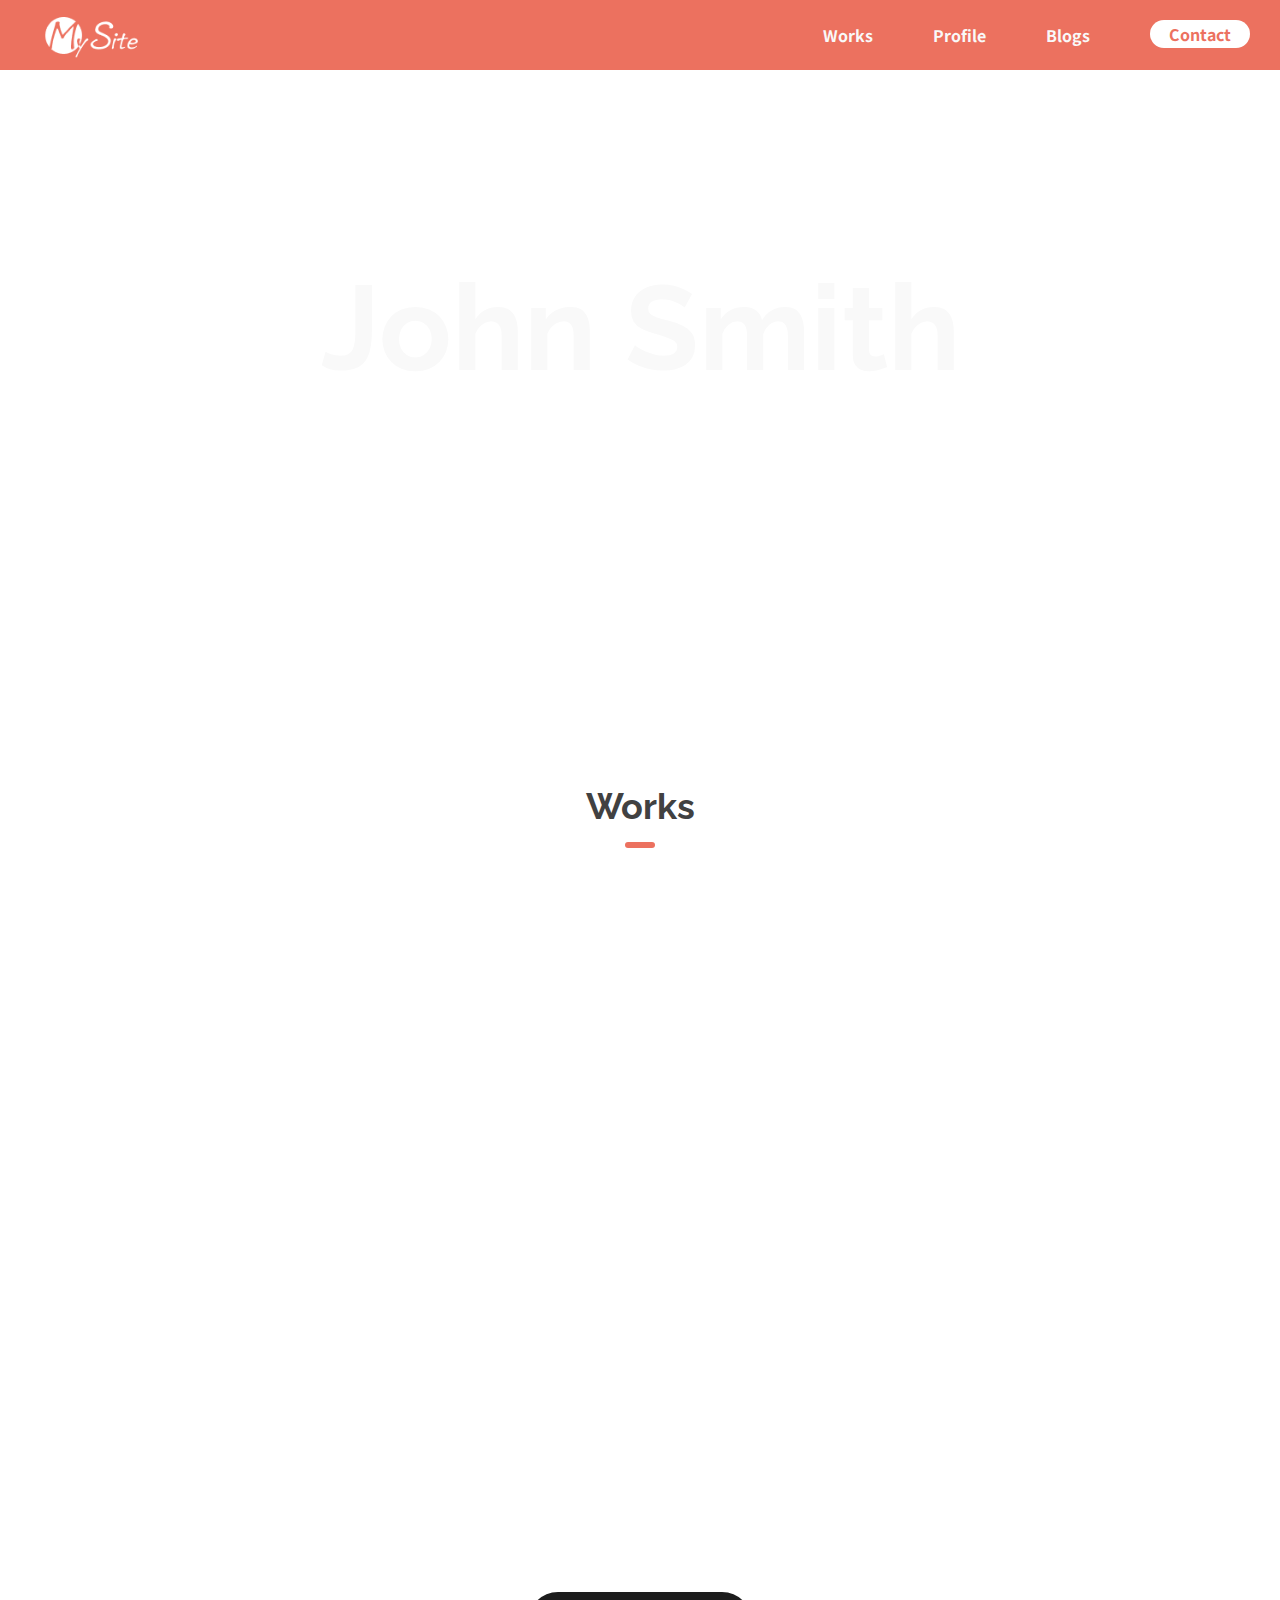
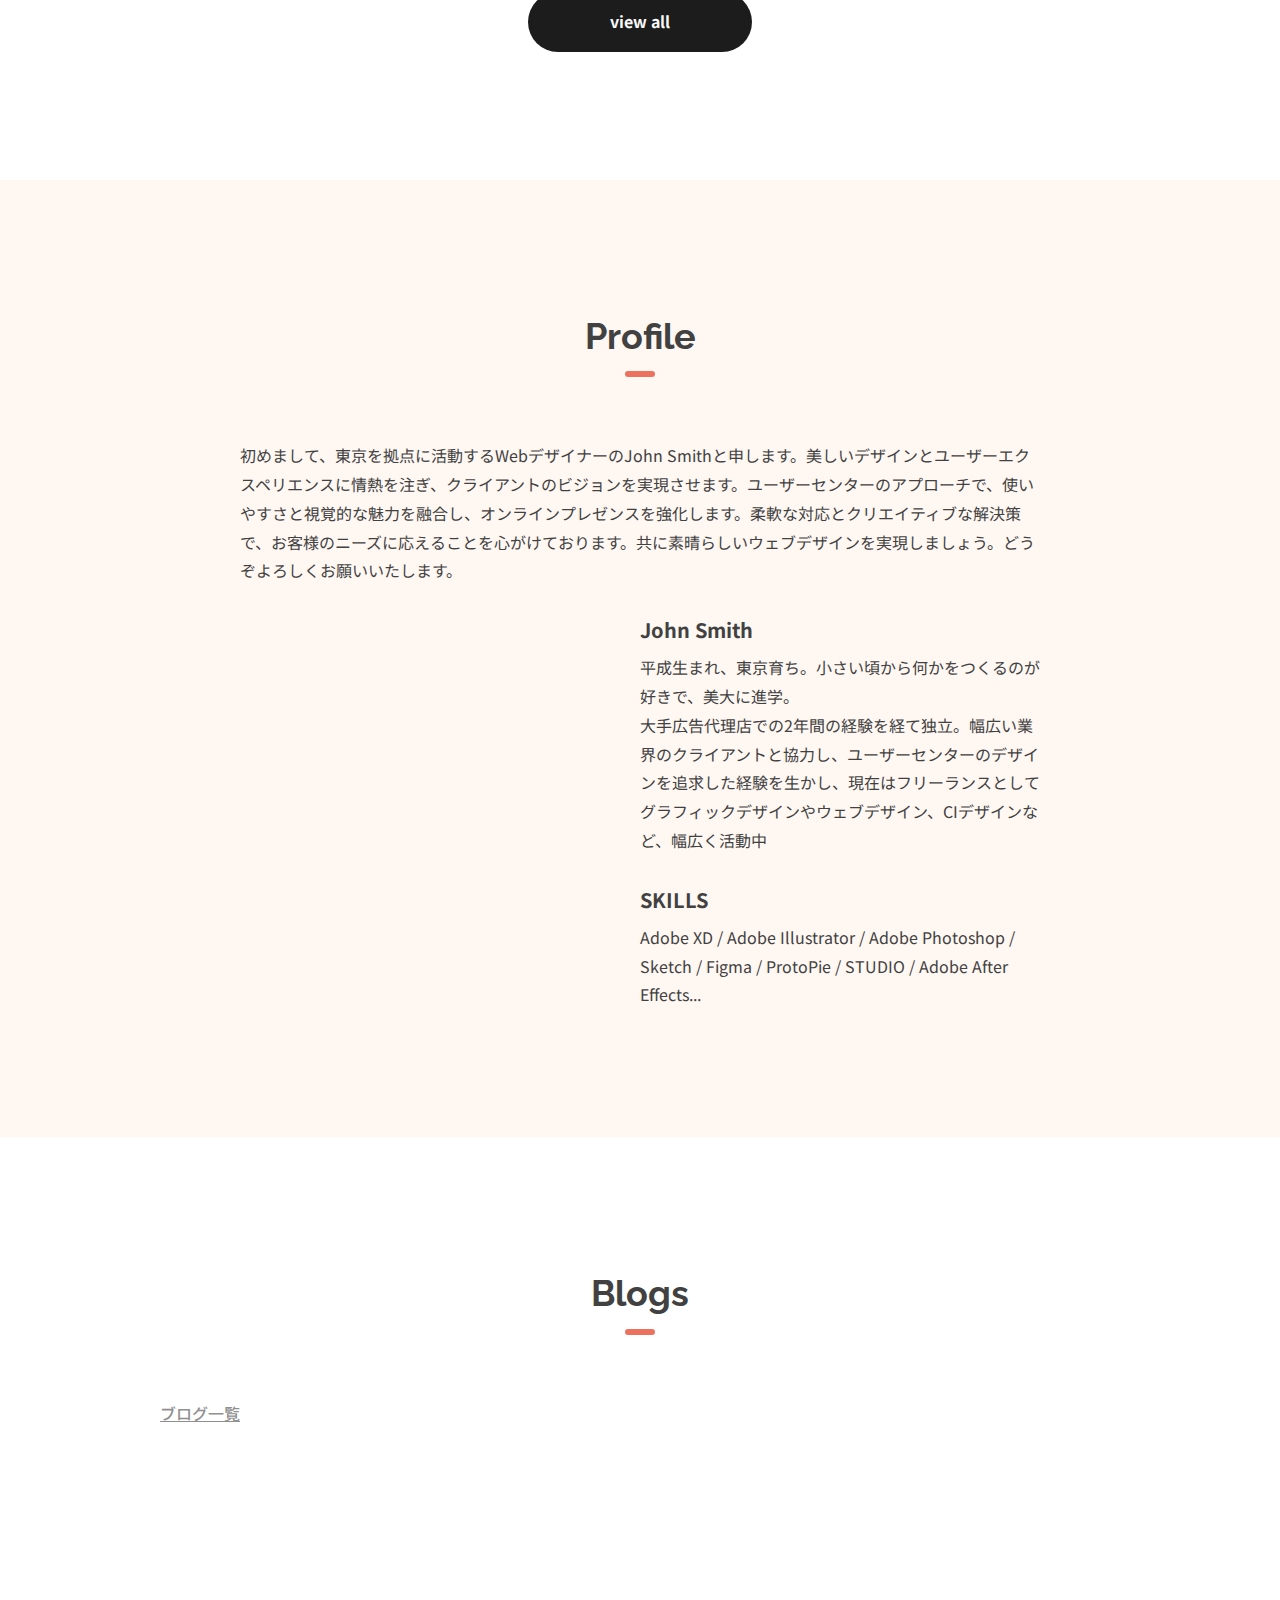
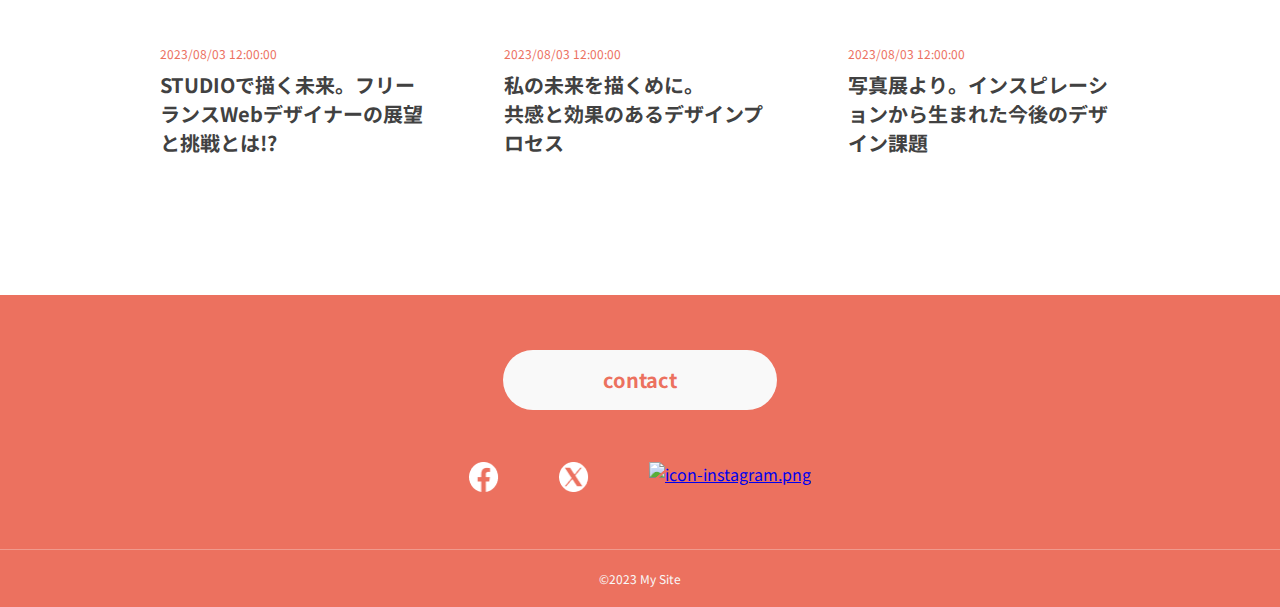
==== commit 826aed2b: "アコーディオン実装" ====
--- a/index.html
+++ b/index.html
@@ -116,23 +116,29 @@
                         <p class="datetime">2023/08/03 12:00:00</p>
                         <p class="caption">写真展より。インスピレーションから生まれた今後のデザイン課題</p>
                     </div>
-                    <div class="blog-cart">
+                    <a id="more">
+                        <span class="open-arrow"></span>
+                    </a>
+                    <div class="blog-cart none">
                         <div class="image-box blog4"></div>
                         <p class="datetime">2023/08/03 12:00:00</p>
                         <p class="caption">デザインの未来を拓く! 
                             <br>セミナーから得ることができた情報と気づき 
                         </p>
                     </div>
-                    <div class="blog-cart">
+                    <div class="blog-cart none">
                         <div class="image-box blog5"></div>
                         <p class="datetime">2023/08/03 12:00:00</p>
                         <p class="caption">初の海外ロケが私にもたらしたこれまでに無かったクリエイティブな発想</p>
                     </div>
-                    <div class="blog-cart">
+                    <div class="blog-cart none">
                         <div class="image-box blog6"></div>
                         <p class="datetime">2023/08/03 12:00:00</p>
                         <p class="caption">ワーケーションで見つけた！新しいクリエイティを生み出すスタイル</p>
                     </div>
+                    <a id="close" class="none">
+                        <span class="close-arrow"></span>
+                    </a>
                 </div>
             </section>
         </main>
--- a/style.css
+++ b/style.css
@@ -455,6 +455,11 @@
     margin-left: 16px;
 }
 
+.fixed_btn:hover {
+    background-color: #888;
+    transition: 0.4s;
+}
+
 /* =========================
            util
 =========================== */
@@ -507,6 +512,10 @@
     
     .none {
         display: none !important;
+    }
+    
+    .block {
+        display: block !important;
     }
     
     .pc-logo {
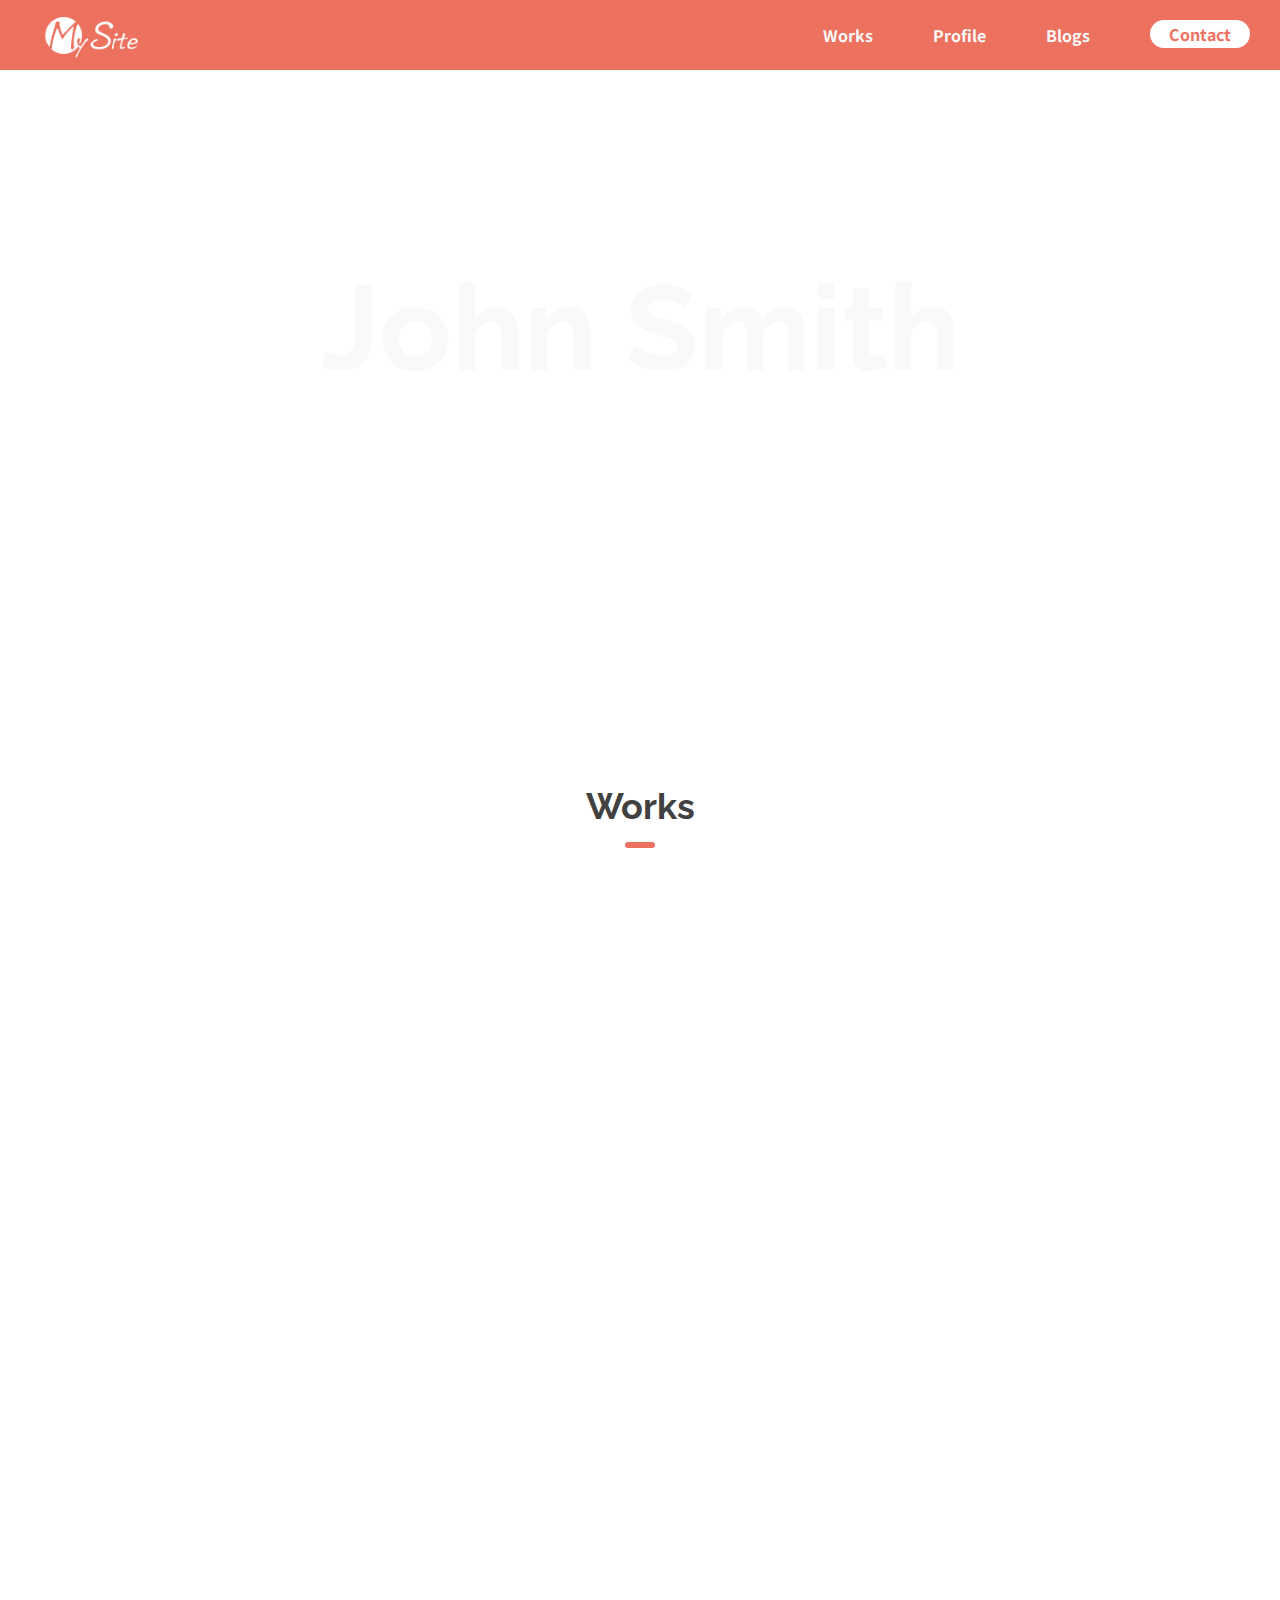
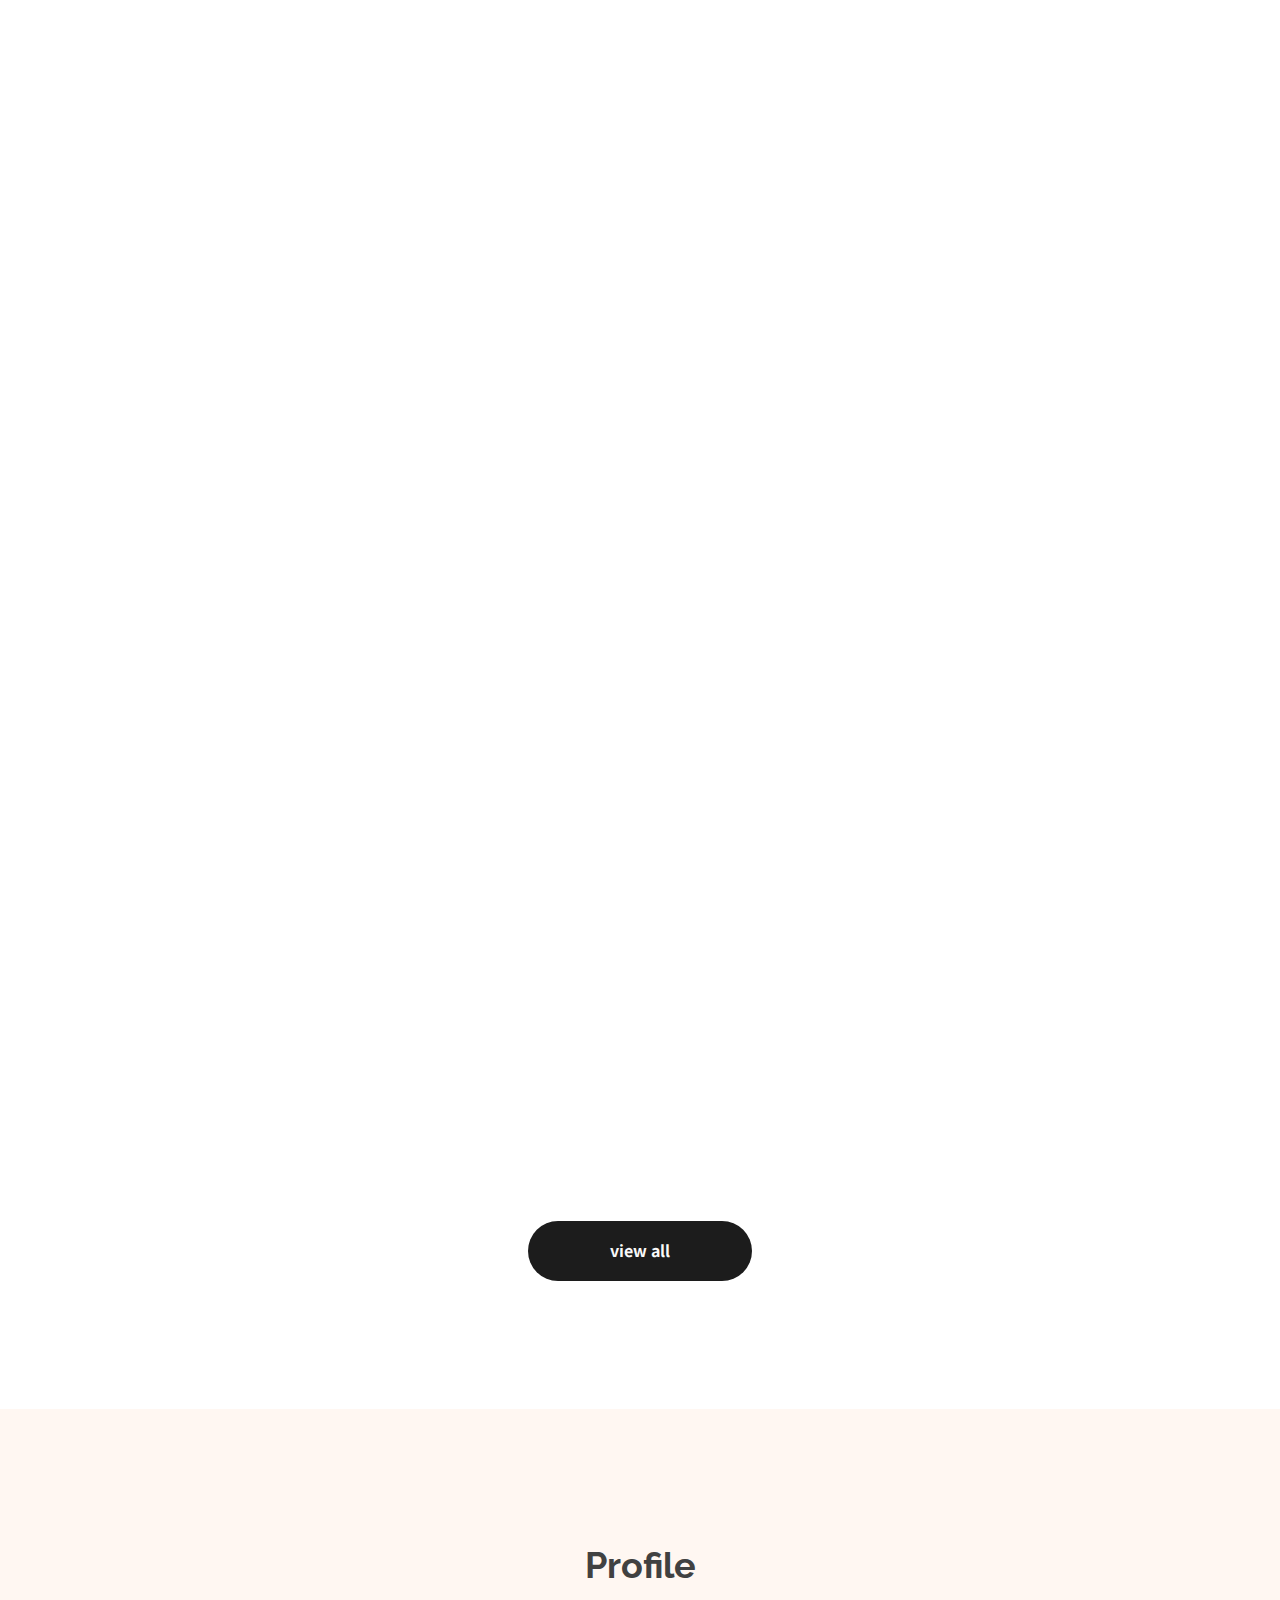
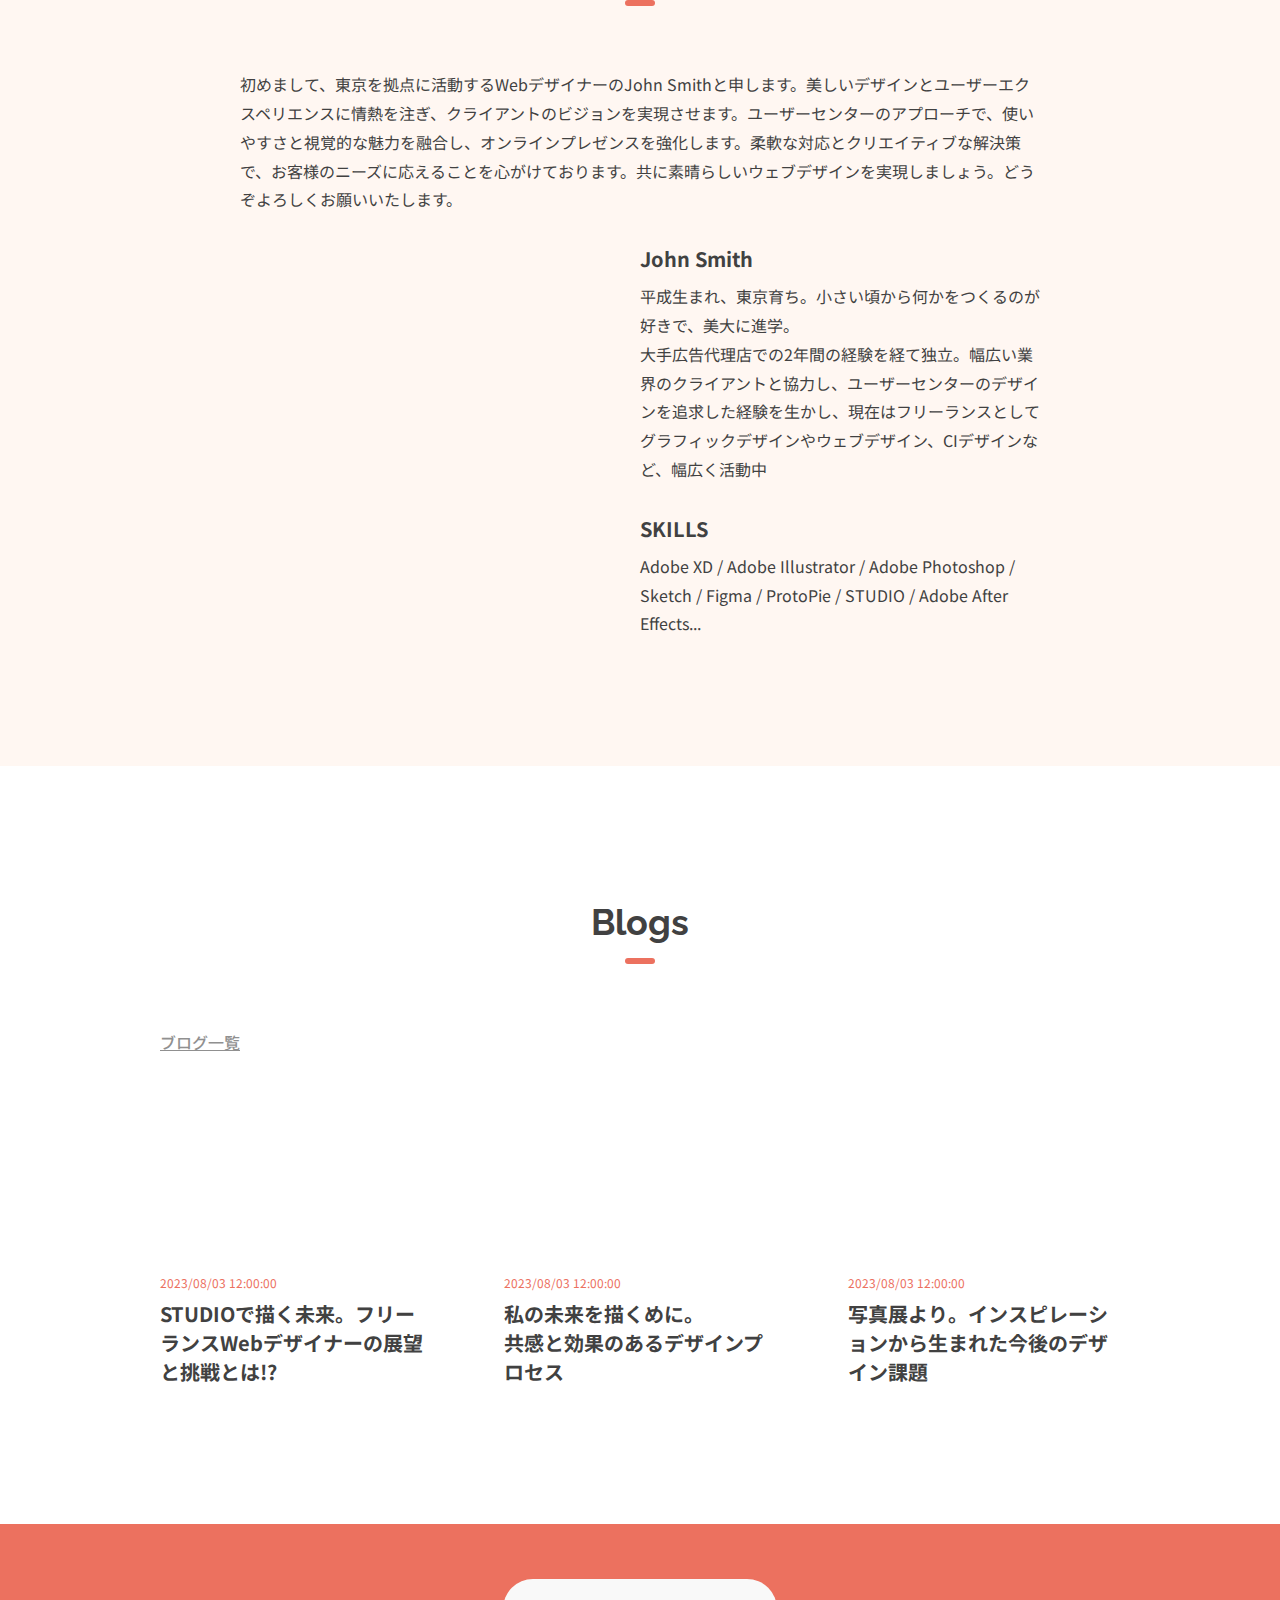
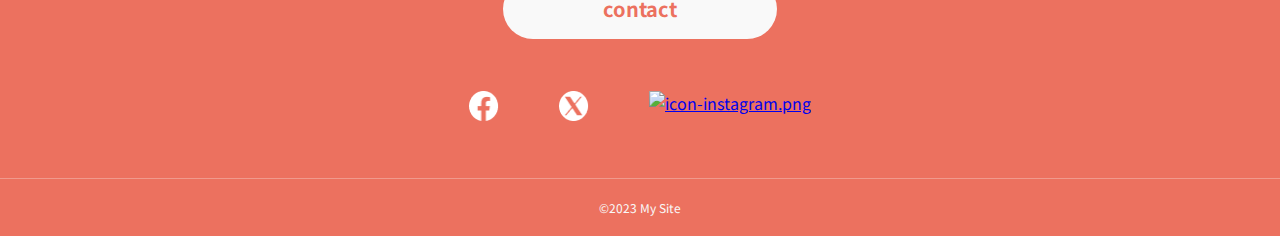
==== commit 5f05a412: "カルーセル実装" ====
--- a/index.html
+++ b/index.html
@@ -5,6 +5,8 @@
         <meta name="viewport" content="width=device-width, initial-scale=1.0">
         <!-- CSSファイルの読み込み -->
         <link rel="stylesheet" href="style.css">
+        <link rel="stylesheet" type="text/css" href="https://cdnjs.cloudflare.com/ajax/libs/slick-carousel/1.9.0/slick.css">
+        <link rel="stylesheet" type="text/css" href="https://cdnjs.cloudflare.com/ajax/libs/slick-carousel/1.9.0/slick-theme.css">
         <title>MySite</title>
     </head>
     <body>
@@ -54,7 +56,7 @@
             <section class="works">
                 <h2>Works</h2>
                 <div class="border_line"></div>
-                <div class="main-contents">
+                <div class="main-contents slider">
                     <a href="pages/works.html#work1">
                         <div class="main-contents-box desk"></div>
                     </a>
@@ -164,6 +166,7 @@
             <img src="img/upper-arrow.png" alt="upper-arrow.png">
         </a>
         <script src="https://ajax.googleapis.com/ajax/libs/jquery/3.1.1/jquery.min.js"></script>
+        <script type="text/javascript" src="https://cdnjs.cloudflare.com/ajax/libs/slick-carousel/1.9.0/slick.min.js"></script>
         <script src="script.js"></script>
     </body>
 </html>--- a/style.css
+++ b/style.css
@@ -501,6 +501,98 @@
 }
 
 /* =========================
+     slick carousel
+=========================== */
+
+.works {
+    width: 100%;
+}
+
+.slider {
+    padding-top: 60px;
+    padding-bottom: 39px;
+}
+
+.slider img {
+    width: 100%;
+}
+
+.slider div {
+    margin: 0 0;
+    height: 498px;
+    width: 50vw;
+}
+
+.slider .slick-next {
+    z-index: 100;
+    right: 64px;
+}
+
+.slider .slick-prev {
+    z-index: 100;
+}
+
+.slick-list.draggable {
+    width: 100%;
+}
+
+.slider .slick-slide {
+    transition: all .5s;
+    /*拡大や透過のアニメーションを0.5秒で行う*/
+    opacity: 0.5;
+    /*透過50%*/
+    background: var(--black, #1C1C1C);
+}
+
+.slider .slick-slide.slick-center {
+    transform: scale(1);
+    /*中央の画像のサイズだけ等倍に*/
+    opacity: 1;
+    /*透過なし*/
+}
+
+.slick-dotted.slick-slider {
+    margin-bottom: 30px;
+    position: relative;
+}
+
+.slick-prev:before, .slick-next:before {
+    font-size: 64px;
+    -moz-osx-font-smoothing: grayscale;
+    position: absolute;
+    top: 50%;
+}
+
+.slick-prev:before, .slick-next:before {
+    font-size: 50px !important;
+}
+
+.slick-prev:before {
+    left: 40%;
+}
+
+.slick-next:before {
+    right: 40%;
+}
+
+.view-all {
+    margin-top: 126px;
+}
+
+.slick-before:before {
+    left: 1220%;
+}
+
+.slick-next:before {
+    right: 780%;
+}
+
+.slick-prev:before {
+    /* left: 1110px !important; */
+    left: 244px;
+}
+
+/* =========================
    スマホ用（width 480px）
 =========================== */
 
@@ -884,4 +976,119 @@
         padding-bottom: 10px;
     }
     
+    /* =========================
+         slick carousel
+    =========================== */
+    
+    header {
+        max-width: 100vw !important;
+    }
+    
+    .works {
+        width: 100%;
+    }
+    
+    .slider {
+        padding-top: 60px;
+        padding-bottom: 39px;
+    }
+    
+    .slider img {
+        width: 100%;
+    }
+    
+    .slider div {
+        margin: 0 0;
+        height: 249px;
+        width: 100vw;
+    }
+    
+    .slider .slick-next {
+        z-index: 100;
+    }
+    
+    .slider .slick-prev {
+        z-index: 100;
+    }
+    
+    .slick-list.draggable {
+        width: 100vw;
+    }
+    
+    .slider .slick-slide {
+        transition: all .5s;
+        /*拡大や透過のアニメーションを0.5秒で行う*/
+        opacity: 0.5;
+        /*透過50%*/
+        background: var(--black, #1C1C1C);
+    }
+    
+
+    .slick-prev:before, .slick-next:before {
+        font-size: 30px;
+        -moz-osx-font-smoothing: grayscale;
+        position: absolute;
+        top: 50%;
+    }
+    
+    .slick-prev:before {
+        left: 100%;
+    }
+    
+    .slick-next:before {
+        left: 104%;
+    }
+    
+    .slider .slick-next {
+        z-index: 100;
+        margin: 0 !important;
+        padding: 0 !important;
+        z-index: 100;
+        width: 100vw !important;
+        margin-left: 0 !important;
+        padding-left: 0 !important;
+    }
+    
+    .slider .slick-prev {
+        z-index: 100;
+        margin: 0 !important;
+        padding: 0 !important;
+    }
+    .slider .slick-slide.slick-center {
+        transform: scale(1);
+        /*中央の画像のサイズだけ等倍に*/
+        opacity: 1;
+        /*透過なし*/
+    }
+    
+    .slick-dotted.slick-slider {
+        margin-bottom: 30px;
+        position: relative;
+        margin: 0 !important;
+        padding: 0 40px;
+        width: 100vw !important;
+        background-color: #888;
+        max-width: 100vw;
+        margin-top: 64px !important;
+        z-index: 1;
+    }
+    
+    .main-contents {
+        width: 420px !important;
+        margin: 0 auto !important;
+        gap: 16px !important;
+    }
+    
+    .slick-dots {
+        left: 0;
+        width: 100vw;
+    }
+        
+    .slick-list.draggable {
+        width: 100%;
+    }
+    
+    .view-all {
+        margin-top: 80px !important;
+    }
 }